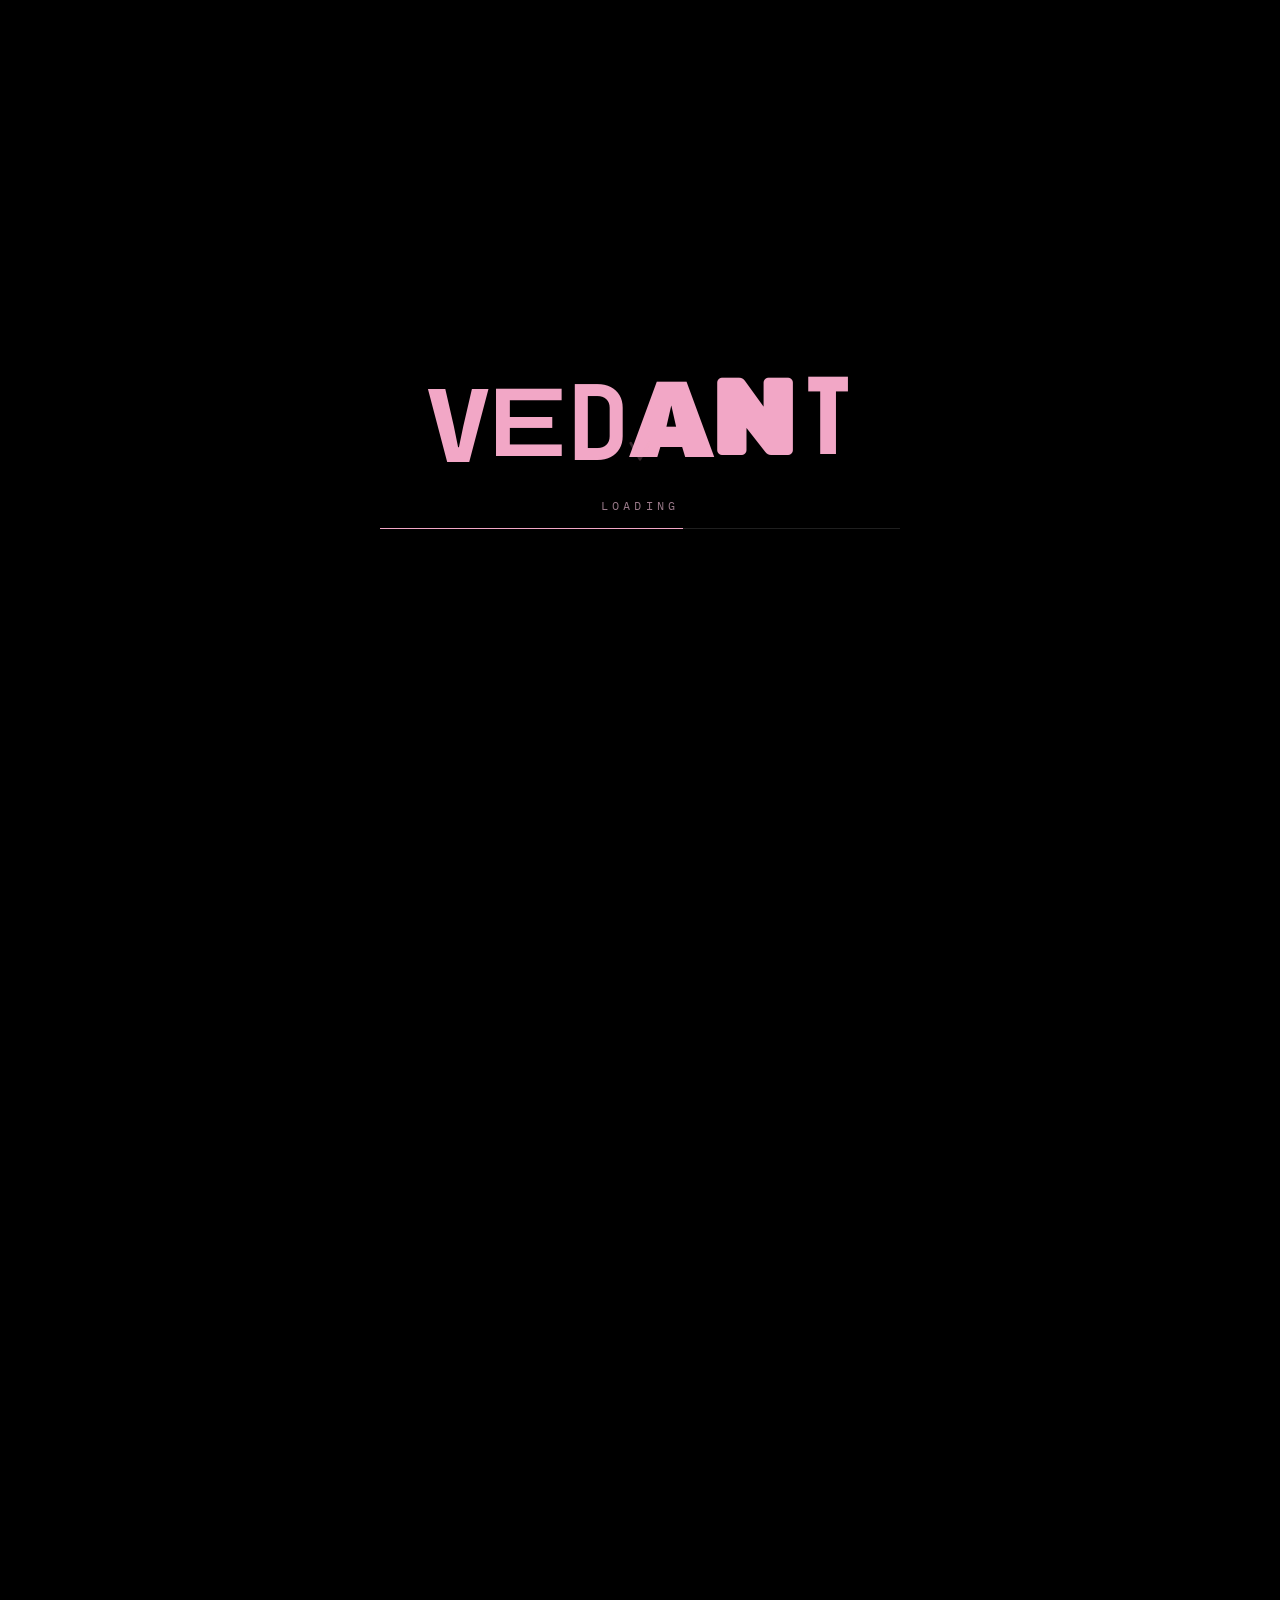
==== index.html @ e9544b2b "fix: hide horizontal scrollbar and VS Code logo" ====
<!DOCTYPE html>
<html lang="en">
  <head>
    <meta charset="UTF-8" />
    <meta name="viewport" content="width=device-width, initial-scale=1.0" />
    <title>Vedant Rajpurohit</title>
    <meta
      name="description"
      content="Robotics & AI engineer building retrieval systems, evaluation tooling, and embedded prototypes."
    />
    <link rel="preconnect" href="https://fonts.googleapis.com" />
    <link rel="preconnect" href="https://fonts.gstatic.com" crossorigin />
    <link
      href="https://fonts.googleapis.com/css2?family=Archivo+Black&family=Bebas+Neue&family=IBM+Plex+Mono:wght@400&family=Italiana&family=JetBrains+Mono:wght@700&family=Oswald:wght@700&family=Playfair+Display:wght@700&family=Rubik+Mono+One&family=Space+Grotesk:wght@400;600;700&family=Syne:wght@700&display=swap"
      rel="stylesheet"
    />
    <link rel="stylesheet" href="style.css?v=10" />
  </head>
  <body class="is-loading">
    <div id="loader" class="loader" aria-label="Loading">
      <div class="loader-inner">
        <div class="loader-word" aria-hidden="true">
          <span class="loader-letter">V</span>
          <span class="loader-letter">E</span>
          <span class="loader-letter">D</span>
          <span class="loader-letter">A</span>
          <span class="loader-letter">N</span>
          <span class="loader-letter">T</span>
        </div>
        <p class="loader-caption">loading</p>
        <div class="loader-bar"><div class="loader-bar-fill"></div></div>
      </div>
    </div>

    <div class="cursor-bow" aria-hidden="true">
      <svg viewBox="0 0 32 32" fill="none" xmlns="http://www.w3.org/2000/svg">
        <path d="M16 13C11 7 5 9 7 15C9 18 12 16 14 14.5" fill="#ff4da6" />
        <path d="M16 13C21 7 27 9 25 15C23 18 20 16 18 14.5" fill="#ff4da6" />
        <circle cx="16" cy="14" r="2.8" fill="#ff85c8" />
        <path d="M14.5 15.5L13 24L15.5 22L16 26L16.5 22L19 24L17.5 15.5Z" fill="#ff4da6" />
      </svg>
    </div>
    <div class="cursor-v" aria-hidden="true">
      <svg viewBox="0 0 24 24" fill="none" xmlns="http://www.w3.org/2000/svg">
        <path d="M4 6L12 20L20 6" stroke="currentColor" stroke-width="2.2" stroke-linecap="round" stroke-linejoin="round" />
      </svg>
    </div>

    <div class="site-content">
      <header class="nav-top">
        <div class="nav-inner">
          <a href="index.html">vedant</a>
          <nav>
            <a href="projects.html">projects</a>
          </nav>
        </div>
      </header>

      <main class="wrap">
        <section class="hero">
          <div class="hero-grid">
            <div>
              <p class="eyebrow">Robotics &amp; AI Engineer</p>
              <div class="hero-glow">
                <h1>Vedant Rajpurohit</h1>
              </div>
              <p class="lead">
                I build systems where retrieval, evaluation, and control have to
                work in the real world — not just in a notebook cell.
              </p>
              <p class="lead" style="margin-top: 0.8rem; font-size: 0.95rem;">
                Robotics &amp; AI @ KJ Somaiya · OpenCV · ROS2 · FastAPI
              </p>

              <div class="social-links">
                <a href="https://www.linkedin.com/in/vedant-rajpurohit-9264ab24b" target="_blank" rel="noopener">
                  <svg viewBox="0 0 24 24" fill="currentColor" aria-hidden="true">
                    <path
                      d="M19 0h-14c-2.761 0-5 2.239-5 5v14c0 2.761 2.239 5 5 5h14c2.762 0 5-2.239 5-5v-14c0-2.761-2.238-5-5-5zm-11 19h-3v-11h3v11zm-1.5-12.268c-.966 0-1.75-.79-1.75-1.764s.784-1.764 1.75-1.764 1.75.79 1.75 1.764-.783 1.764-1.75 1.764zm13.5 12.268h-3v-5.604c0-3.368-4-3.113-4 0v5.604h-3v-11h3v1.765c1.396-2.586 7-2.777 7 2.476v6.759z"
                    />
                  </svg>
                  LinkedIn
                </a>
                <a href="https://github.com/vedantrazjpurohit-create" target="_blank" rel="noopener">
                  <svg viewBox="0 0 24 24" fill="currentColor" aria-hidden="true">
                    <path
                      d="M12 0c-6.626 0-12 5.373-12 12 0 5.302 3.438 9.8 8.207 11.387.599.111.793-.261.793-.577v-2.234c-3.338.726-4.033-1.416-4.033-1.416-.546-1.387-1.333-1.756-1.333-1.756-1.089-.745.083-.729.083-.729 1.205.084 1.839 1.237 1.839 1.237 1.07 1.834 2.807 1.304 3.492.997.107-.775.418-1.305.762-1.604-2.665-.305-5.467-1.334-5.467-5.931 0-1.311.469-2.381 1.236-3.221-.124-.303-.535-1.524.117-3.176 0 0 1.008-.322 3.301 1.23.957-.266 1.983-.399 3.003-.404 1.02.005 2.047.138 3.006.404 2.291-1.552 3.297-1.23 3.297-1.23.653 1.653.242 2.874.118 3.176.77.84 1.235 1.911 1.235 3.221 0 4.609-2.807 5.624-5.479 5.921.43.372.823 1.102.823 2.222v3.293c0 .319.192.694.801.576 4.765-1.589 8.199-6.086 8.199-11.386 0-6.627-5.373-12-12-12z"
                    />
                  </svg>
                  GitHub
                </a>
                <a href="mailto:vedantrazjpurohit@gmail.com">
                  <svg viewBox="0 0 24 24" fill="currentColor" aria-hidden="true">
                    <path
                      d="M0 3v18h24v-18h-24zm21.518 2l-9.518 7.713-9.518-7.713h19.036zm-19.518 14v-11.817l10 8.104 10-8.104v11.817h-20z"
                    />
                  </svg>
                  Email
                </a>
              </div>
            </div>

            <div class="avatar" aria-label="Vedant Rajpurohit">VR</div>
          </div>
        </section>

        <div class="divider"></div>

        <section>
          <h2>Selected Work</h2>
          <div class="project-list">
            <a
              class="project-card"
              href="https://github.com/vedantrazjpurohit-create/aruco-localizer"
              target="_blank"
              rel="noopener"
            >
              <h3>aruco-localizer</h3>
              <p>ArUco marker detection and pose estimation for robot localization.</p>
              <div class="project-meta">OpenCV · Python · webcam / image pipeline</div>
            </a>
            <a
              class="project-card"
              href="https://github.com/vedantrazjpurohit-create/rag-eval-bench"
              target="_blank"
              rel="noopener"
            >
              <h3>rag-eval-bench</h3>
              <p>RAG evaluation harness — ingestion, retrieval, and scoring pipeline.</p>
              <div class="project-meta">Python · ChromaDB · sentence-transformers</div>
            </a>
            <a
              class="project-card"
              href="https://github.com/vedantrazjpurohit-create/rag-api"
              target="_blank"
              rel="noopener"
            >
              <h3>rag-api</h3>
              <p>FastAPI retrieval service with ingest/query endpoints and timing headers.</p>
              <div class="project-meta">FastAPI · embeddings · deployable API</div>
            </a>
          </div>
          <p class="footer"><a href="projects.html">View all projects →</a></p>
        </section>

        <div class="divider"></div>
      </main>

      <section class="toolkit">
        <div class="toolkit-head wrap">
          <h2>Toolkit</h2>
          <p class="toolkit-lead">stuff I actually touch — not a skills word cloud</p>
        </div>
        <div class="tech-marquee" aria-label="Technologies">
            <div class="tech-track">
              <div class="tech-logo"><img src="https://cdn.simpleicons.org/python/9a7a8a" alt="Python" width="36" height="36" /><span>Python</span></div>
              <div class="tech-logo"><img src="https://cdn.simpleicons.org/pytorch/9a7a8a" alt="PyTorch" width="36" height="36" /><span>PyTorch</span></div>
              <div class="tech-logo"><img src="https://cdn.simpleicons.org/opencv/9a7a8a" alt="OpenCV" width="36" height="36" /><span>OpenCV</span></div>
              <div class="tech-logo"><img src="https://cdn.simpleicons.org/fastapi/9a7a8a" alt="FastAPI" width="36" height="36" /><span>FastAPI</span></div>
              <div class="tech-logo"><img src="https://cdn.simpleicons.org/ros/9a7a8a" alt="ROS2" width="36" height="36" /><span>ROS2</span></div>
              <div class="tech-logo"><img src="https://cdn.simpleicons.org/numpy/9a7a8a" alt="NumPy" width="36" height="36" /><span>NumPy</span></div>
              <div class="tech-logo"><img src="https://cdn.simpleicons.org/git/9a7a8a" alt="Git" width="36" height="36" /><span>Git</span></div>
              <div class="tech-logo"><img src="https://cdn.simpleicons.org/linux/9a7a8a" alt="Linux" width="36" height="36" /><span>Linux</span></div>
              <!-- duplicate set for seamless loop -->
              <div class="tech-logo" aria-hidden="true"><img src="https://cdn.simpleicons.org/python/9a7a8a" alt="" width="36" height="36" /><span>Python</span></div>
              <div class="tech-logo" aria-hidden="true"><img src="https://cdn.simpleicons.org/pytorch/9a7a8a" alt="" width="36" height="36" /><span>PyTorch</span></div>
              <div class="tech-logo" aria-hidden="true"><img src="https://cdn.simpleicons.org/opencv/9a7a8a" alt="" width="36" height="36" /><span>OpenCV</span></div>
              <div class="tech-logo" aria-hidden="true"><img src="https://cdn.simpleicons.org/fastapi/9a7a8a" alt="" width="36" height="36" /><span>FastAPI</span></div>
              <div class="tech-logo" aria-hidden="true"><img src="https://cdn.simpleicons.org/ros/9a7a8a" alt="" width="36" height="36" /><span>ROS2</span></div>
              <div class="tech-logo" aria-hidden="true"><img src="https://cdn.simpleicons.org/numpy/9a7a8a" alt="" width="36" height="36" /><span>NumPy</span></div>
              <div class="tech-logo" aria-hidden="true"><img src="https://cdn.simpleicons.org/git/9a7a8a" alt="" width="36" height="36" /><span>Git</span></div>
              <div class="tech-logo" aria-hidden="true"><img src="https://cdn.simpleicons.org/linux/9a7a8a" alt="" width="36" height="36" /><span>Linux</span></div>
            </div>
          </div>
          <div class="tech-marquee tech-marquee--reverse" aria-label="Tools and infrastructure">
            <div class="tech-track tech-track--reverse">
              <div class="tech-logo"><img src="https://cdn.simpleicons.org/docker/9a7a8a" alt="Docker" width="36" height="36" /><span>Docker</span></div>
              <div class="tech-logo"><img src="https://cdn.simpleicons.org/cplusplus/9a7a8a" alt="C++" width="36" height="36" /><span>C++</span></div>
              <div class="tech-logo"><img src="https://cdn.simpleicons.org/c/9a7a8a" alt="C" width="36" height="36" /><span>C</span></div>
              <div class="tech-logo"><img src="https://cdn.simpleicons.org/huggingface/9a7a8a" alt="Hugging Face" width="36" height="36" /><span>HF</span></div>
              <div class="tech-logo"><img src="icons/vscode.svg" alt="VS Code" width="36" height="36" /><span>VS Code</span></div>
              <div class="tech-logo"><img src="https://cdn.simpleicons.org/postgresql/9a7a8a" alt="PostgreSQL" width="36" height="36" /><span>SQL</span></div>
              <div class="tech-logo"><img src="https://cdn.simpleicons.org/espressif/9a7a8a" alt="ESP32" width="36" height="36" /><span>ESP32</span></div>
              <div class="tech-logo"><img src="https://cdn.simpleicons.org/arduino/9a7a8a" alt="Arduino" width="36" height="36" /><span>Arduino</span></div>
              <div class="tech-logo"><img src="https://cdn.simpleicons.org/github/9a7a8a" alt="GitHub" width="36" height="36" /><span>GitHub</span></div>
              <div class="tech-logo"><img src="https://cdn.simpleicons.org/jupyter/9a7a8a" alt="Jupyter" width="36" height="36" /><span>Jupyter</span></div>
              <div class="tech-logo" aria-hidden="true"><img src="https://cdn.simpleicons.org/docker/9a7a8a" alt="" width="36" height="36" /><span>Docker</span></div>
              <div class="tech-logo" aria-hidden="true"><img src="https://cdn.simpleicons.org/cplusplus/9a7a8a" alt="" width="36" height="36" /><span>C++</span></div>
              <div class="tech-logo" aria-hidden="true"><img src="https://cdn.simpleicons.org/c/9a7a8a" alt="" width="36" height="36" /><span>C</span></div>
              <div class="tech-logo" aria-hidden="true"><img src="https://cdn.simpleicons.org/huggingface/9a7a8a" alt="" width="36" height="36" /><span>HF</span></div>
              <div class="tech-logo" aria-hidden="true"><img src="icons/vscode.svg" alt="" width="36" height="36" /><span>VS Code</span></div>
              <div class="tech-logo" aria-hidden="true"><img src="https://cdn.simpleicons.org/postgresql/9a7a8a" alt="" width="36" height="36" /><span>SQL</span></div>
              <div class="tech-logo" aria-hidden="true"><img src="https://cdn.simpleicons.org/espressif/9a7a8a" alt="" width="36" height="36" /><span>ESP32</span></div>
              <div class="tech-logo" aria-hidden="true"><img src="https://cdn.simpleicons.org/arduino/9a7a8a" alt="" width="36" height="36" /><span>Arduino</span></div>
              <div class="tech-logo" aria-hidden="true"><img src="https://cdn.simpleicons.org/github/9a7a8a" alt="" width="36" height="36" /><span>GitHub</span></div>
              <div class="tech-logo" aria-hidden="true"><img src="https://cdn.simpleicons.org/jupyter/9a7a8a" alt="" width="36" height="36" /><span>Jupyter</span></div>
            </div>
          </div>
      </section>

      <main class="wrap">
        <p class="footer">B.Tech Robotics &amp; AI · KJ Somaiya, Vidyavihar</p>
      </main>
    </div>

    <script src="loader.js?v=2"></script>
    <script src="cursor.js?v=3"></script>
  </body>
</html>
---- style.css ----
:root {
  --bg: #000000;
  --text: #f2a7c6;
  --body: #f5d4e4;
  --muted: #9a7a8a;
  --pink: #f2a7c6;
  --border: #2a2a2a;
}

* {
  box-sizing: border-box;
}

html {
  overflow-x: hidden;
}

body {
  margin: 0;
  min-height: 100vh;
  overflow-x: hidden;
  max-width: 100%;
  font-family: "Space Grotesk", "Helvetica Neue", Helvetica, Arial, sans-serif;
  color: var(--body);
  background: var(--bg);
  line-height: 1.6;
}

body.is-loading .site-content {
  opacity: 0;
  pointer-events: none;
}

.site-content {
  opacity: 1;
  transition: opacity 0.8s ease 0.15s;
  overflow-x: hidden;
  max-width: 100%;
}

body::after {
  content: "";
  pointer-events: none;
  position: fixed;
  inset: 0;
  opacity: 0.04;
  background-image: url("data:image/svg+xml,%3Csvg viewBox='0 0 256 256' xmlns='http://www.w3.org/2000/svg'%3E%3Cfilter id='n'%3E%3CfeTurbulence type='fractalNoise' baseFrequency='0.9' numOctaves='4' stitchTiles='stitch'/%3E%3C/filter%3E%3Crect width='100%25' height='100%25' filter='url(%23n)'/%3E%3C/svg%3E");
  z-index: 9998;
}

/* Noomo-style loader */
.loader {
  position: fixed;
  inset: 0;
  z-index: 10000;
  background: #000;
  display: grid;
  place-items: center;
  transition: opacity 0.85s ease, visibility 0.85s ease;
}

.loader--out {
  opacity: 0;
  visibility: hidden;
}

.loader-inner {
  text-align: center;
  width: min(90vw, 520px);
}

.loader-word {
  display: flex;
  justify-content: center;
  gap: 0.08em;
  line-height: 1;
}

.loader-letter {
  font-size: clamp(3.5rem, 14vw, 6.5rem);
  font-weight: 700;
  color: var(--pink);
  display: inline-block;
  min-width: 0.55em;
  transition: font-family 0.05s linear;
  letter-spacing: -0.02em;
}

.loader-caption {
  margin: 1.4rem 0 0.8rem;
  font-size: 0.72rem;
  letter-spacing: 0.35em;
  text-transform: uppercase;
  color: var(--muted);
  font-family: "IBM Plex Mono", monospace;
}

.loader-bar {
  height: 1px;
  background: #1f1f1f;
  overflow: hidden;
}

.loader-bar-fill {
  height: 100%;
  width: 0%;
  background: var(--pink);
  transition: width 0.1s linear;
}

a {
  color: inherit;
  text-decoration: none;
}

.wrap {
  width: min(920px, 92vw);
  margin: 0 auto;
}

.hero {
  min-height: 88vh;
  display: flex;
  align-items: center;
}

.hero-grid {
  display: grid;
  grid-template-columns: 1fr;
  gap: 2rem;
}

@media (min-width: 760px) {
  .hero-grid {
    grid-template-columns: 1.2fr 0.8fr;
    align-items: center;
  }
}

.eyebrow {
  color: var(--pink);
  font-size: 0.85rem;
  letter-spacing: 0.08em;
  text-transform: uppercase;
}

.hero-glow {
  position: relative;
  display: inline-block;
  isolation: isolate;
}

.hero-glow::before {
  content: "";
  position: absolute;
  left: -12%;
  right: -12%;
  top: -35%;
  bottom: -25%;
  background: radial-gradient(ellipse at 40% 50%, rgba(242, 167, 198, 0.55) 0%, transparent 70%);
  filter: blur(42px);
  z-index: -1;
  pointer-events: none;
  animation: glow-pulse 5s ease-in-out infinite;
}

@keyframes glow-pulse {
  0%,
  100% {
    opacity: 0.55;
    transform: scale(1);
  }
  50% {
    opacity: 0.9;
    transform: scale(1.06);
  }
}

h1 {
  margin: 0.4rem 0 0.8rem;
  font-size: clamp(2rem, 5vw, 3rem);
  line-height: 1.15;
  font-weight: 700;
  color: var(--pink);
  text-shadow: 0 0 40px rgba(242, 167, 198, 0.25);
}

.lead {
  color: var(--muted);
  font-size: 1.05rem;
  max-width: 52ch;
}

.social-links {
  display: flex;
  flex-wrap: wrap;
  gap: 0.8rem;
  margin-top: 1.6rem;
}

.social-links a {
  display: inline-flex;
  align-items: center;
  gap: 0.45rem;
  border: 1px solid var(--border);
  padding: 0.55rem 0.85rem;
  border-radius: 999px;
  font-size: 0.85rem;
  color: var(--pink);
  transition: border-color 0.2s ease, color 0.2s ease, transform 0.2s ease;
}

.social-links a:hover {
  border-color: var(--pink);
  color: var(--pink);
}

.social-links svg {
  width: 18px;
  height: 18px;
}

.avatar {
  width: min(240px, 70vw);
  aspect-ratio: 1;
  border-radius: 18px;
  border: 1px solid var(--border);
  background: var(--bg);
  display: grid;
  place-items: center;
  font-size: 3rem;
  font-weight: 700;
  color: var(--pink);
  margin-inline: auto;
}

.divider {
  height: 1px;
  background: var(--border);
  margin: 2.5rem 0;
}

section h2 {
  margin: 0 0 1rem;
  font-size: 1.1rem;
  color: var(--pink);
  letter-spacing: 0.06em;
  text-transform: uppercase;
}

.project-list {
  display: grid;
  gap: 0.9rem;
}

.project-card {
  border: 1px solid var(--border);
  border-radius: 12px;
  padding: 1rem 1.1rem;
  transition: border-color 0.2s ease;
}

.project-card:hover {
  border-color: var(--pink);
}

.project-card h3 {
  margin: 0 0 0.35rem;
  font-size: 1rem;
  color: var(--pink);
}

.project-card p {
  margin: 0;
  color: var(--muted);
  font-size: 0.88rem;
}

.project-meta {
  margin-top: 0.55rem;
  font-size: 0.78rem;
  color: var(--muted);
}

.toolkit {
  padding-bottom: 1rem;
  overflow: visible;
  width: 100%;
}

.toolkit-head {
  margin-bottom: 0.2rem;
}

.toolkit-lead {
  margin: -0.4rem 0 1.6rem;
  font-size: 0.82rem;
  color: var(--muted);
  font-family: "IBM Plex Mono", monospace;
}

.tech-marquee {
  overflow-x: clip;
  overflow-y: visible;
  width: 100%;
  max-width: 100%;
  margin: 0;
  padding: 2rem 0 0.8rem;
  mask-image: linear-gradient(90deg, transparent, #000 12%, #000 88%, transparent);
  -webkit-mask-image: linear-gradient(90deg, transparent, #000 12%, #000 88%, transparent);
}

.tech-track {
  display: flex;
  align-items: center;
  gap: 3.5rem;
  width: max-content;
  animation: tech-scroll 38s linear infinite;
}

.tech-marquee:hover .tech-track {
  animation-play-state: paused;
}

.tech-logo {
  display: flex;
  flex-direction: column;
  align-items: center;
  gap: 0.55rem;
  min-width: 4.5rem;
  padding: 0.75rem 0 0.25rem;
  transition: transform 0.35s cubic-bezier(0.22, 1, 0.36, 1);
}

.tech-logo img {
  width: 36px;
  height: 36px;
  opacity: 0.55;
  filter: grayscale(1) brightness(1.2);
  transition: opacity 0.3s ease, filter 0.3s ease, transform 0.35s ease;
}

.tech-logo span {
  font-size: 0.65rem;
  letter-spacing: 0.12em;
  text-transform: uppercase;
  color: var(--muted);
  font-family: "IBM Plex Mono", monospace;
  transition: color 0.3s ease;
}

.tech-logo:hover {
  transform: translateY(-6px) scale(1.08);
}

.tech-logo:hover img {
  opacity: 1;
  filter: drop-shadow(0 0 14px rgba(242, 167, 198, 0.65));
  transform: scale(1.05);
}

.tech-logo:hover span {
  color: var(--pink);
}

@keyframes tech-scroll {
  from {
    transform: translateX(0);
  }
  to {
    transform: translateX(-50%);
  }
}

.tech-marquee--reverse {
  padding-top: 2rem;
  opacity: 0.85;
}

.tech-track--reverse {
  animation: tech-scroll-reverse 44s linear infinite;
}

.tech-marquee--reverse:hover .tech-track--reverse {
  animation-play-state: paused;
}

.tech-marquee--reverse .tech-logo img {
  width: 36px;
  height: 36px;
}

@keyframes tech-scroll-reverse {
  from {
    transform: translateX(-50%);
  }
  to {
    transform: translateX(0);
  }
}

/* Custom cursor — pink bow + lagging V trail */
body.has-cursor,
body.has-cursor a,
body.has-cursor button {
  cursor: none;
}

.cursor-bow,
.cursor-v {
  position: fixed;
  top: 0;
  left: 0;
  pointer-events: none;
  z-index: 10001;
  transform: translate(-100px, -100px);
  opacity: 0;
  transition: opacity 0.25s ease;
  will-change: transform;
}

.cursor-bow {
  width: 22px;
  height: 22px;
  margin: -11px 0 0 -11px;
  filter: drop-shadow(0 0 8px rgba(255, 77, 166, 0.85)) drop-shadow(0 0 18px rgba(255, 77, 166, 0.35));
  transition: opacity 0.25s ease, filter 0.2s ease;
}

.cursor-bow svg {
  width: 100%;
  height: 100%;
  display: block;
}

.cursor-v {
  width: 28px;
  height: 28px;
  margin: -14px 0 0 -14px;
  color: rgba(242, 167, 198, 0.22);
  transition: color 0.2s ease, opacity 0.25s ease;
}

.cursor-v svg {
  width: 100%;
  height: 100%;
  display: block;
}

body.cursor-hover .cursor-bow {
  filter: drop-shadow(0 0 12px rgba(255, 77, 166, 1)) drop-shadow(0 0 28px rgba(255, 77, 166, 0.55));
}

body.cursor-hover .cursor-v {
  color: rgba(255, 77, 166, 0.55);
}

body.has-cursor .cursor-bow,
body.has-cursor .cursor-v {
  opacity: 1;
}

.footer {
  color: var(--muted);
  font-size: 0.8rem;
  padding: 2rem 0 3rem;
}

.footer a:hover {
  color: var(--pink);
}

.nav-top {
  position: sticky;
  top: 0;
  background: var(--bg);
  border-bottom: 1px solid var(--border);
  z-index: 10;
}

.nav-inner {
  width: min(920px, 92vw);
  margin: 0 auto;
  display: flex;
  justify-content: space-between;
  align-items: center;
  padding: 0.8rem 0;
  font-size: 0.82rem;
}

.nav-inner a {
  color: var(--muted);
}

.nav-inner a:hover {
  color: var(--pink);
}

.projects-page {
  padding: 3rem 0 4rem;
}

.projects-page h1 {
  font-size: 1.6rem;
  margin-bottom: 1.2rem;
  color: var(--pink);
}

.projects-page a.back {
  color: var(--muted);
  font-size: 0.85rem;
}

.projects-page a.back:hover {
  color: var(--pink);
}
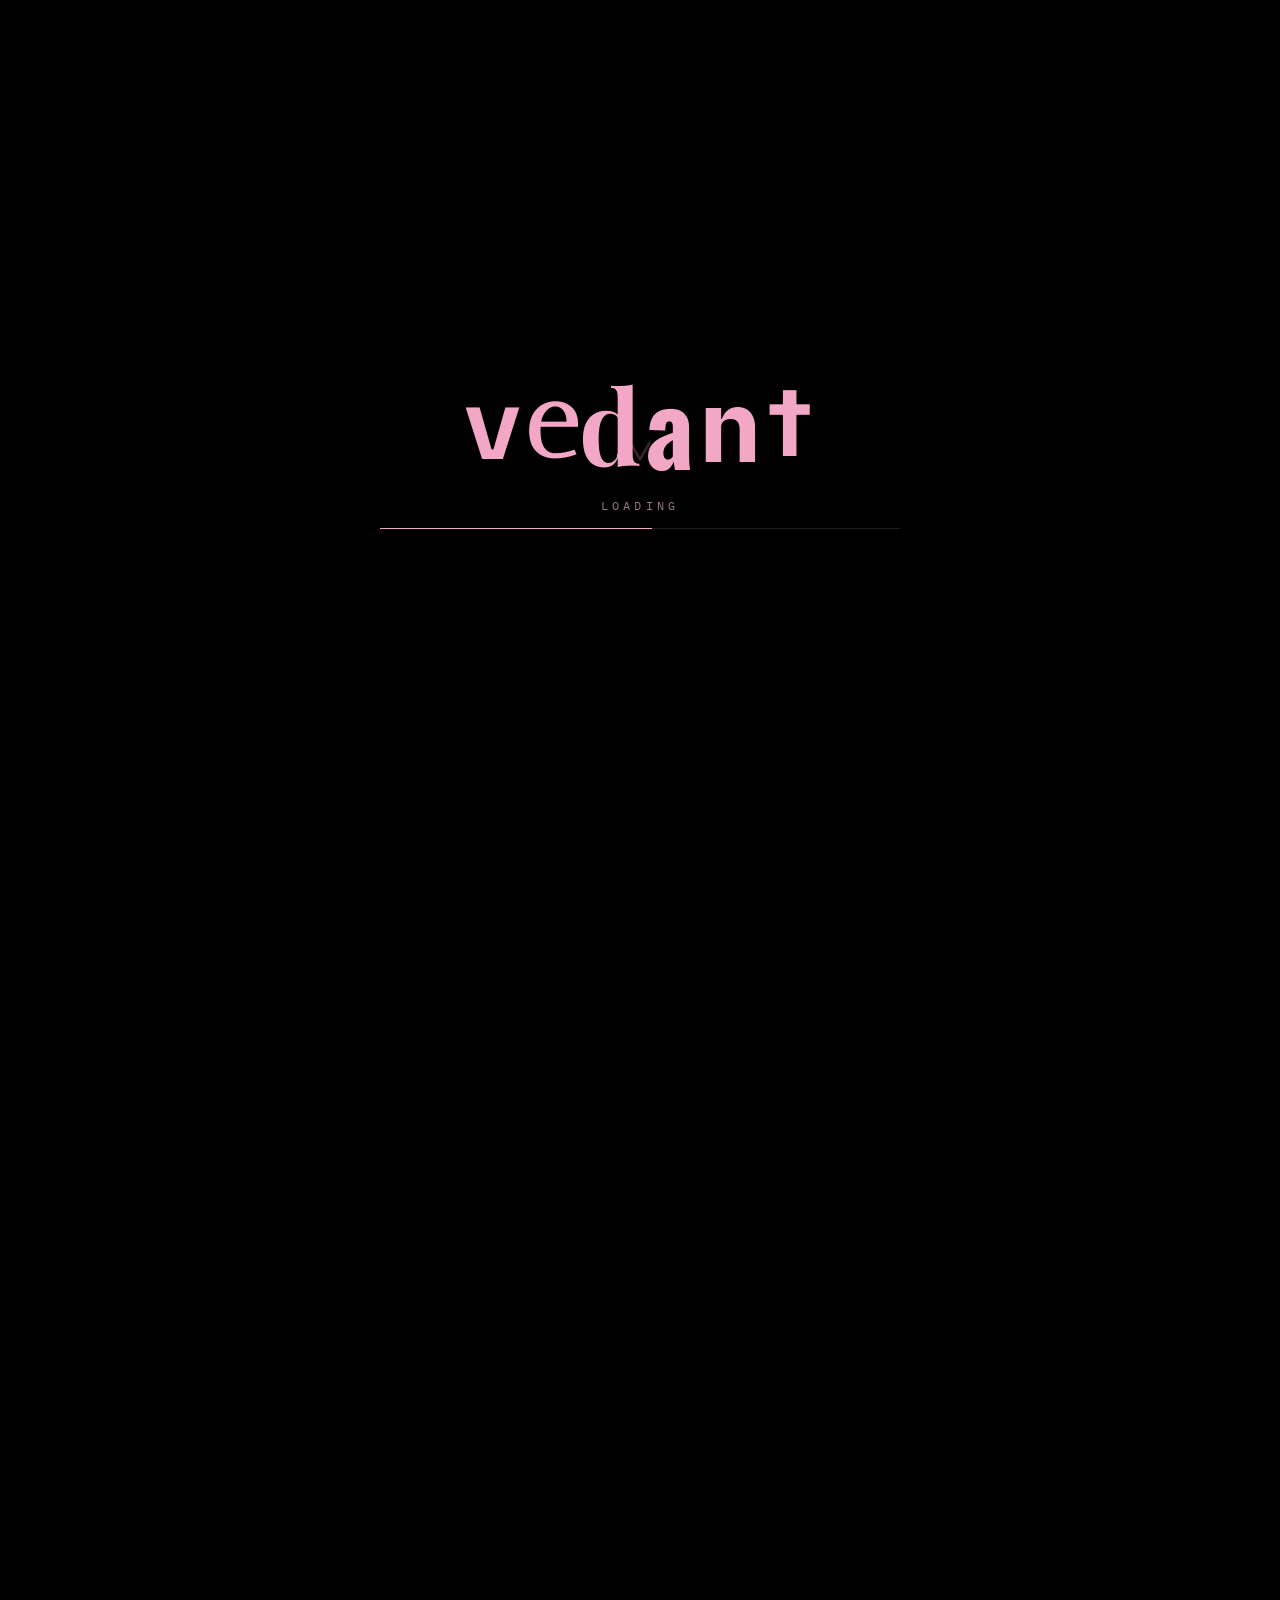
==== commit 100e73ed: "brand: site name to vedant only" ====
--- a/index.html
+++ b/index.html
@@ -3,7 +3,7 @@
   <head>
     <meta charset="UTF-8" />
     <meta name="viewport" content="width=device-width, initial-scale=1.0" />
-    <title>Vedant Rajpurohit</title>
+    <title>vedant</title>
     <meta
       name="description"
       content="Robotics & AI engineer building retrieval systems, evaluation tooling, and embedded prototypes."
@@ -20,12 +20,12 @@
     <div id="loader" class="loader" aria-label="Loading">
       <div class="loader-inner">
         <div class="loader-word" aria-hidden="true">
-          <span class="loader-letter">V</span>
-          <span class="loader-letter">E</span>
-          <span class="loader-letter">D</span>
-          <span class="loader-letter">A</span>
-          <span class="loader-letter">N</span>
-          <span class="loader-letter">T</span>
+          <span class="loader-letter">v</span>
+          <span class="loader-letter">e</span>
+          <span class="loader-letter">d</span>
+          <span class="loader-letter">a</span>
+          <span class="loader-letter">n</span>
+          <span class="loader-letter">t</span>
         </div>
         <p class="loader-caption">loading</p>
         <div class="loader-bar"><div class="loader-bar-fill"></div></div>
@@ -62,7 +62,7 @@
             <div>
               <p class="eyebrow">Robotics &amp; AI Engineer</p>
               <div class="hero-glow">
-                <h1>Vedant Rajpurohit</h1>
+                <h1>vedant</h1>
               </div>
               <p class="lead">
                 I build systems where retrieval, evaluation, and control have to
@@ -100,7 +100,7 @@
               </div>
             </div>
 
-            <div class="avatar" aria-label="Vedant Rajpurohit">VR</div>
+            <div class="avatar" aria-label="vedant">v</div>
           </div>
         </section>
 
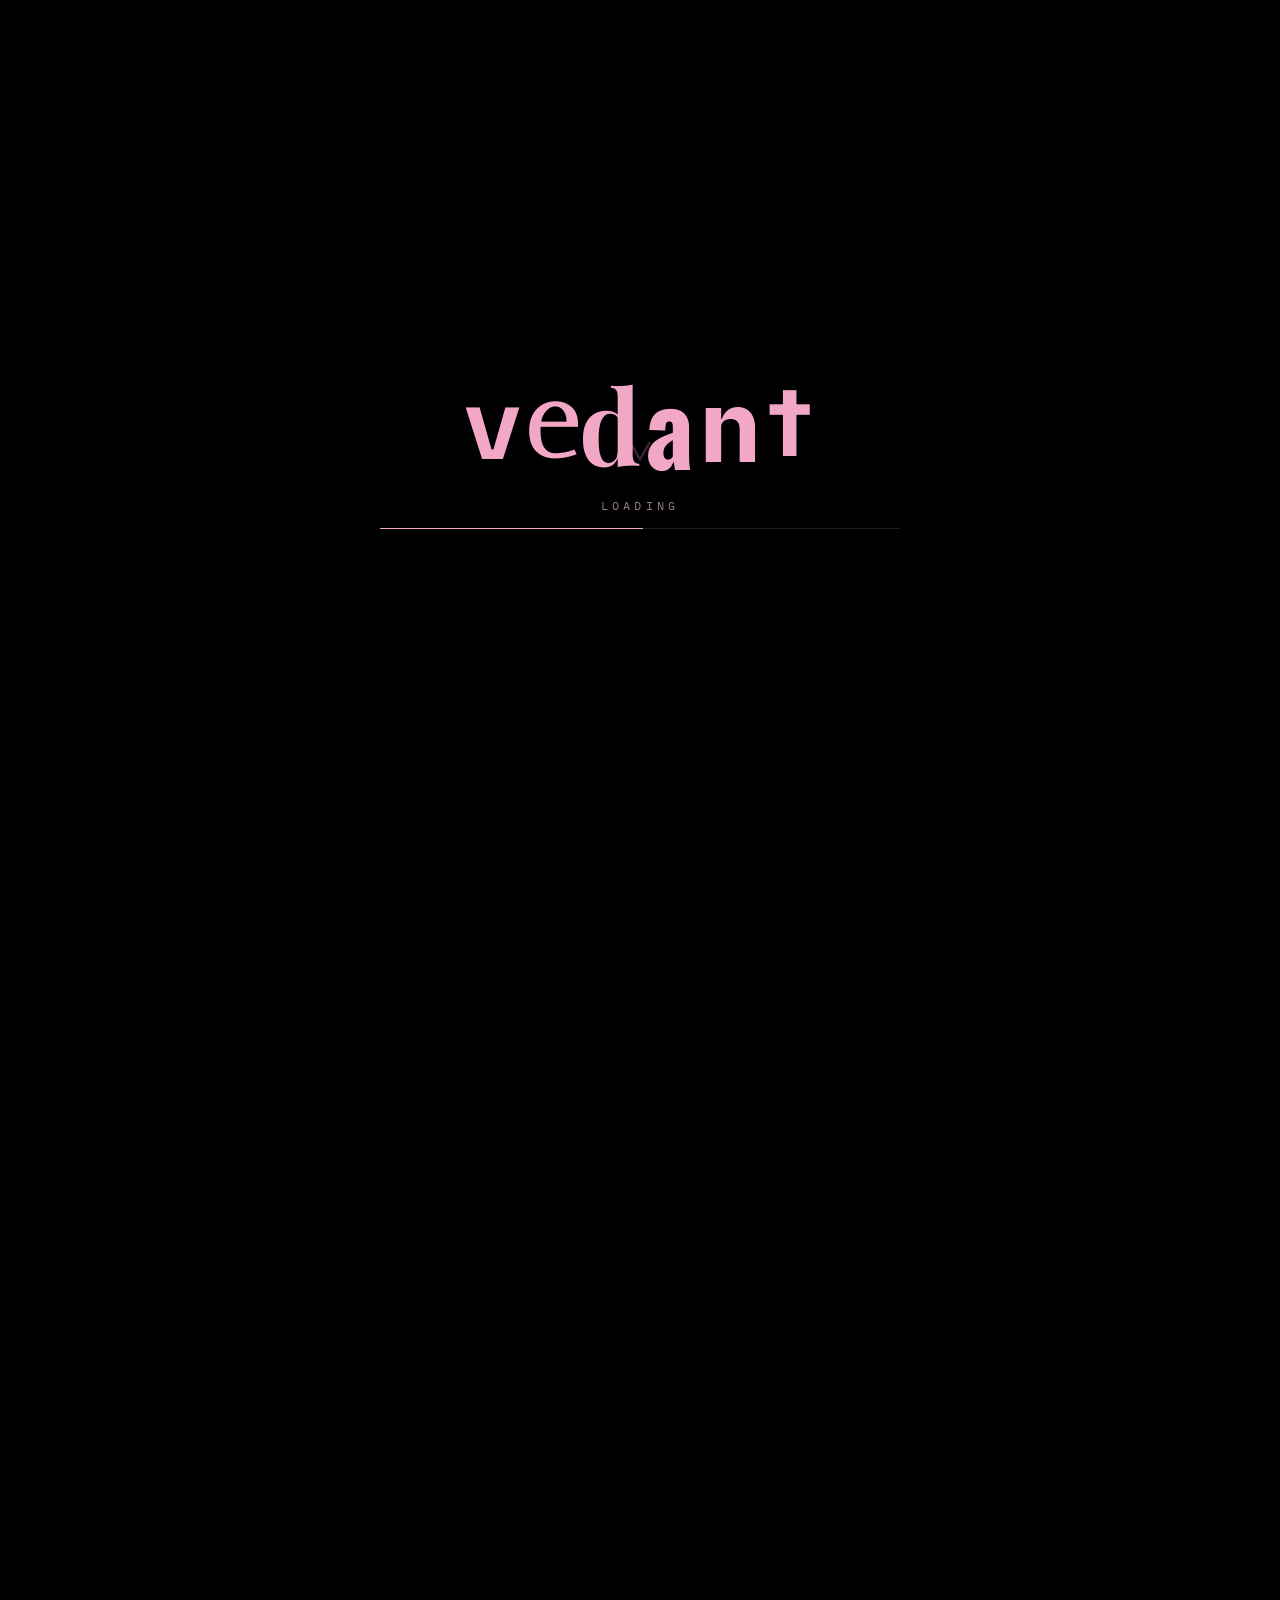
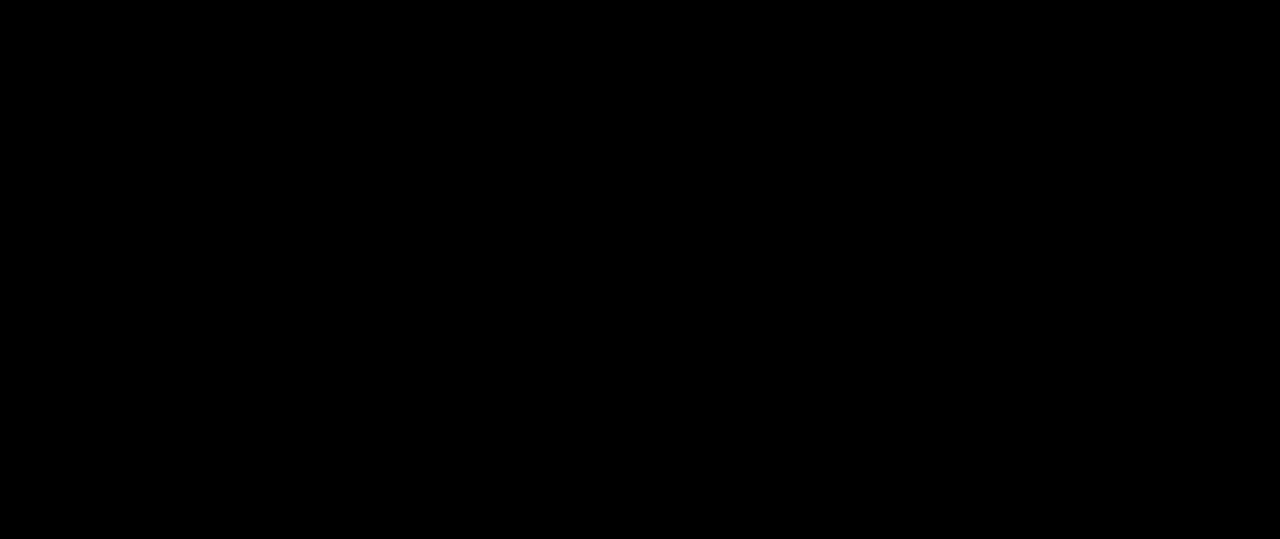
==== commit cb381425: "feat: list all four projects on site" ====
--- a/index.html
+++ b/index.html
@@ -14,7 +14,7 @@
       href="https://fonts.googleapis.com/css2?family=Archivo+Black&family=Bebas+Neue&family=IBM+Plex+Mono:wght@400&family=Italiana&family=JetBrains+Mono:wght@700&family=Oswald:wght@700&family=Playfair+Display:wght@700&family=Rubik+Mono+One&family=Space+Grotesk:wght@400;600;700&family=Syne:wght@700&display=swap"
       rel="stylesheet"
     />
-    <link rel="stylesheet" href="style.css?v=10" />
+    <link rel="stylesheet" href="style.css?v=11" />
   </head>
   <body class="is-loading">
     <div id="loader" class="loader" aria-label="Loading">
@@ -107,7 +107,7 @@
         <div class="divider"></div>
 
         <section>
-          <h2>Selected Work</h2>
+          <h2>Projects</h2>
           <div class="project-list">
             <a
               class="project-card"
@@ -139,8 +139,18 @@
               <p>FastAPI retrieval service with ingest/query endpoints and timing headers.</p>
               <div class="project-meta">FastAPI · embeddings · deployable API</div>
             </a>
-          </div>
-          <p class="footer"><a href="projects.html">View all projects →</a></p>
+            <a
+              class="project-card"
+              href="https://github.com/vedantrazjpurohit-create/student-crud-c"
+              target="_blank"
+              rel="noopener"
+            >
+              <h3>student-crud-c</h3>
+              <p>C fundamentals — CRUD, pointers, and clean stdin handling without crashes.</p>
+              <div class="project-meta">C · systems basics · -Wall clean</div>
+            </a>
+          </div>
+          <p class="footer"><a href="projects.html">More detail on each project →</a></p>
         </section>
 
         <div class="divider"></div>
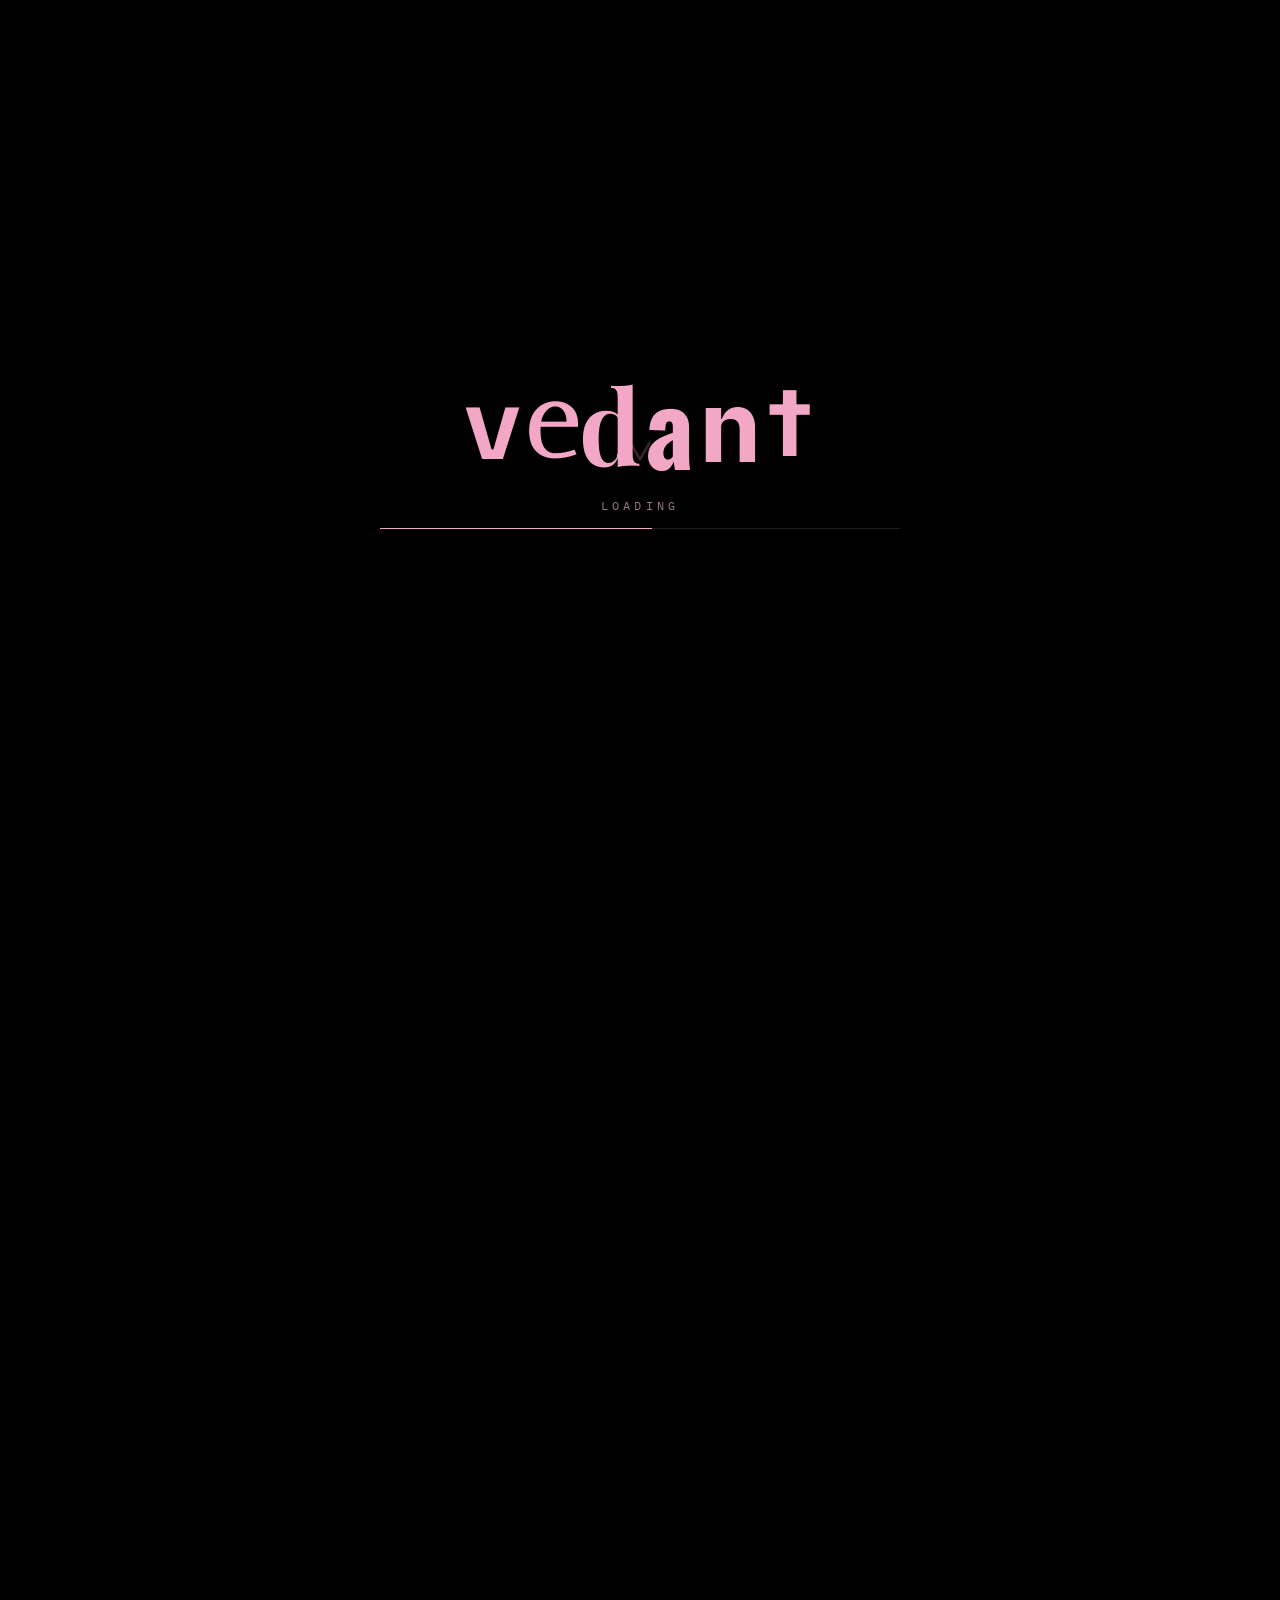
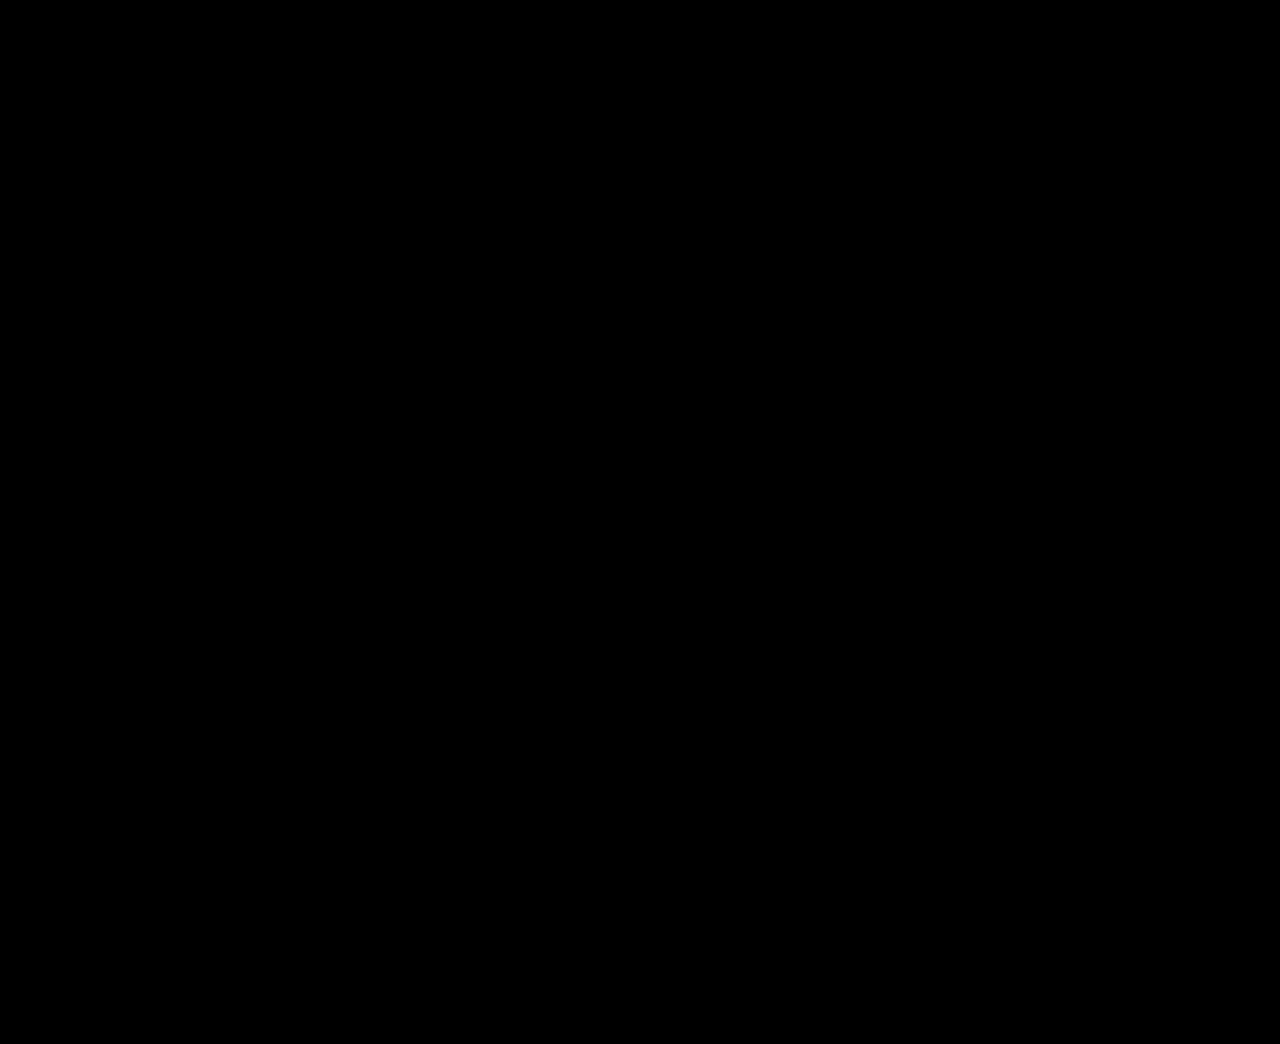
==== commit 6d9cc329: "feat: add build log timeline section to portfolio" ====
--- a/index.html
+++ b/index.html
@@ -14,7 +14,7 @@
       href="https://fonts.googleapis.com/css2?family=Archivo+Black&family=Bebas+Neue&family=IBM+Plex+Mono:wght@400&family=Italiana&family=JetBrains+Mono:wght@700&family=Oswald:wght@700&family=Playfair+Display:wght@700&family=Rubik+Mono+One&family=Space+Grotesk:wght@400;600;700&family=Syne:wght@700&display=swap"
       rel="stylesheet"
     />
-    <link rel="stylesheet" href="style.css?v=11" />
+    <link rel="stylesheet" href="style.css?v=12" />
   </head>
   <body class="is-loading">
     <div id="loader" class="loader" aria-label="Loading">
@@ -106,6 +106,50 @@
 
         <div class="divider"></div>
 
+        <section class="build-log">
+          <h2>Build log</h2>
+          <p class="build-log-lead">When I started each project — since 6 Jul 2025</p>
+          <ol class="timeline">
+            <li class="timeline-item">
+              <time datetime="2025-07-06">6 Jul 2025</time>
+              <div class="timeline-body">
+                <h3><a href="https://github.com/vedantrazjpurohit-create/student-crud-c" target="_blank" rel="noopener">student-crud-c</a></h3>
+                <p>First repo after DS lab — clean C CRUD without scanf edge-case crashes.</p>
+              </div>
+            </li>
+            <li class="timeline-item">
+              <time datetime="2025-08-14">14 Aug 2025</time>
+              <div class="timeline-body">
+                <h3><a href="https://github.com/vedantrazjpurohit-create/aruco-localizer" target="_blank" rel="noopener">aruco-localizer</a></h3>
+                <p>Robotics elective — fiducial markers into pose JSON for localization.</p>
+              </div>
+            </li>
+            <li class="timeline-item">
+              <time datetime="2025-10-09">9 Oct 2025</time>
+              <div class="timeline-body">
+                <h3><a href="https://github.com/vedantrazjpurohit-create/rag-eval-bench" target="_blank" rel="noopener">rag-eval-bench</a></h3>
+                <p>RAG demos needed real metrics — recall, faithfulness, latency on PDFs.</p>
+              </div>
+            </li>
+            <li class="timeline-item">
+              <time datetime="2025-11-21">21 Nov 2025</time>
+              <div class="timeline-body">
+                <h3><a href="https://github.com/vedantrazjpurohit-create/rag-api" target="_blank" rel="noopener">rag-api</a></h3>
+                <p>Same retrieval stack as a deployable FastAPI ingest/query service.</p>
+              </div>
+            </li>
+            <li class="timeline-item">
+              <time datetime="2026-02-05">5 Feb 2026</time>
+              <div class="timeline-body">
+                <h3><a href="https://vedantrazjpurohit-create.github.io/" target="_blank" rel="noopener">portfolio</a></h3>
+                <p>GitHub Pages site to tie robotics + RAG work together for internships.</p>
+              </div>
+            </li>
+          </ol>
+        </section>
+
+        <div class="divider"></div>
+
         <section>
           <h2>Projects</h2>
           <div class="project-list">
--- a/style.css
+++ b/style.css
@@ -282,6 +282,82 @@
   color: var(--muted);
 }
 
+.build-log-lead {
+  margin: -0.35rem 0 1.4rem;
+  font-size: 0.82rem;
+  color: var(--muted);
+  font-family: "IBM Plex Mono", monospace;
+}
+
+.timeline {
+  list-style: none;
+  margin: 0;
+  padding: 0;
+  display: grid;
+  gap: 0;
+}
+
+.timeline-item {
+  display: grid;
+  grid-template-columns: 7.5rem 1fr;
+  gap: 1rem;
+  padding: 0 0 1.35rem 1.4rem;
+  border-left: 1px solid var(--border);
+  position: relative;
+}
+
+.timeline-item::before {
+  content: "";
+  position: absolute;
+  left: -4px;
+  top: 0.35rem;
+  width: 7px;
+  height: 7px;
+  border-radius: 50%;
+  background: var(--pink);
+  box-shadow: 0 0 10px rgba(242, 167, 198, 0.45);
+}
+
+.timeline-item:last-child {
+  padding-bottom: 0;
+}
+
+.timeline-item time {
+  font-family: "IBM Plex Mono", monospace;
+  font-size: 0.72rem;
+  color: var(--muted);
+  line-height: 1.5;
+  white-space: nowrap;
+}
+
+.timeline-body h3 {
+  margin: 0 0 0.3rem;
+  font-size: 0.95rem;
+}
+
+.timeline-body h3 a {
+  color: var(--pink);
+  text-decoration: none;
+}
+
+.timeline-body h3 a:hover {
+  text-decoration: underline;
+}
+
+.timeline-body p {
+  margin: 0;
+  font-size: 0.86rem;
+  color: var(--muted);
+}
+
+@media (max-width: 560px) {
+  .timeline-item {
+    grid-template-columns: 1fr;
+    gap: 0.25rem;
+    padding-left: 1.1rem;
+  }
+}
+
 .toolkit {
   padding-bottom: 1rem;
   overflow: visible;
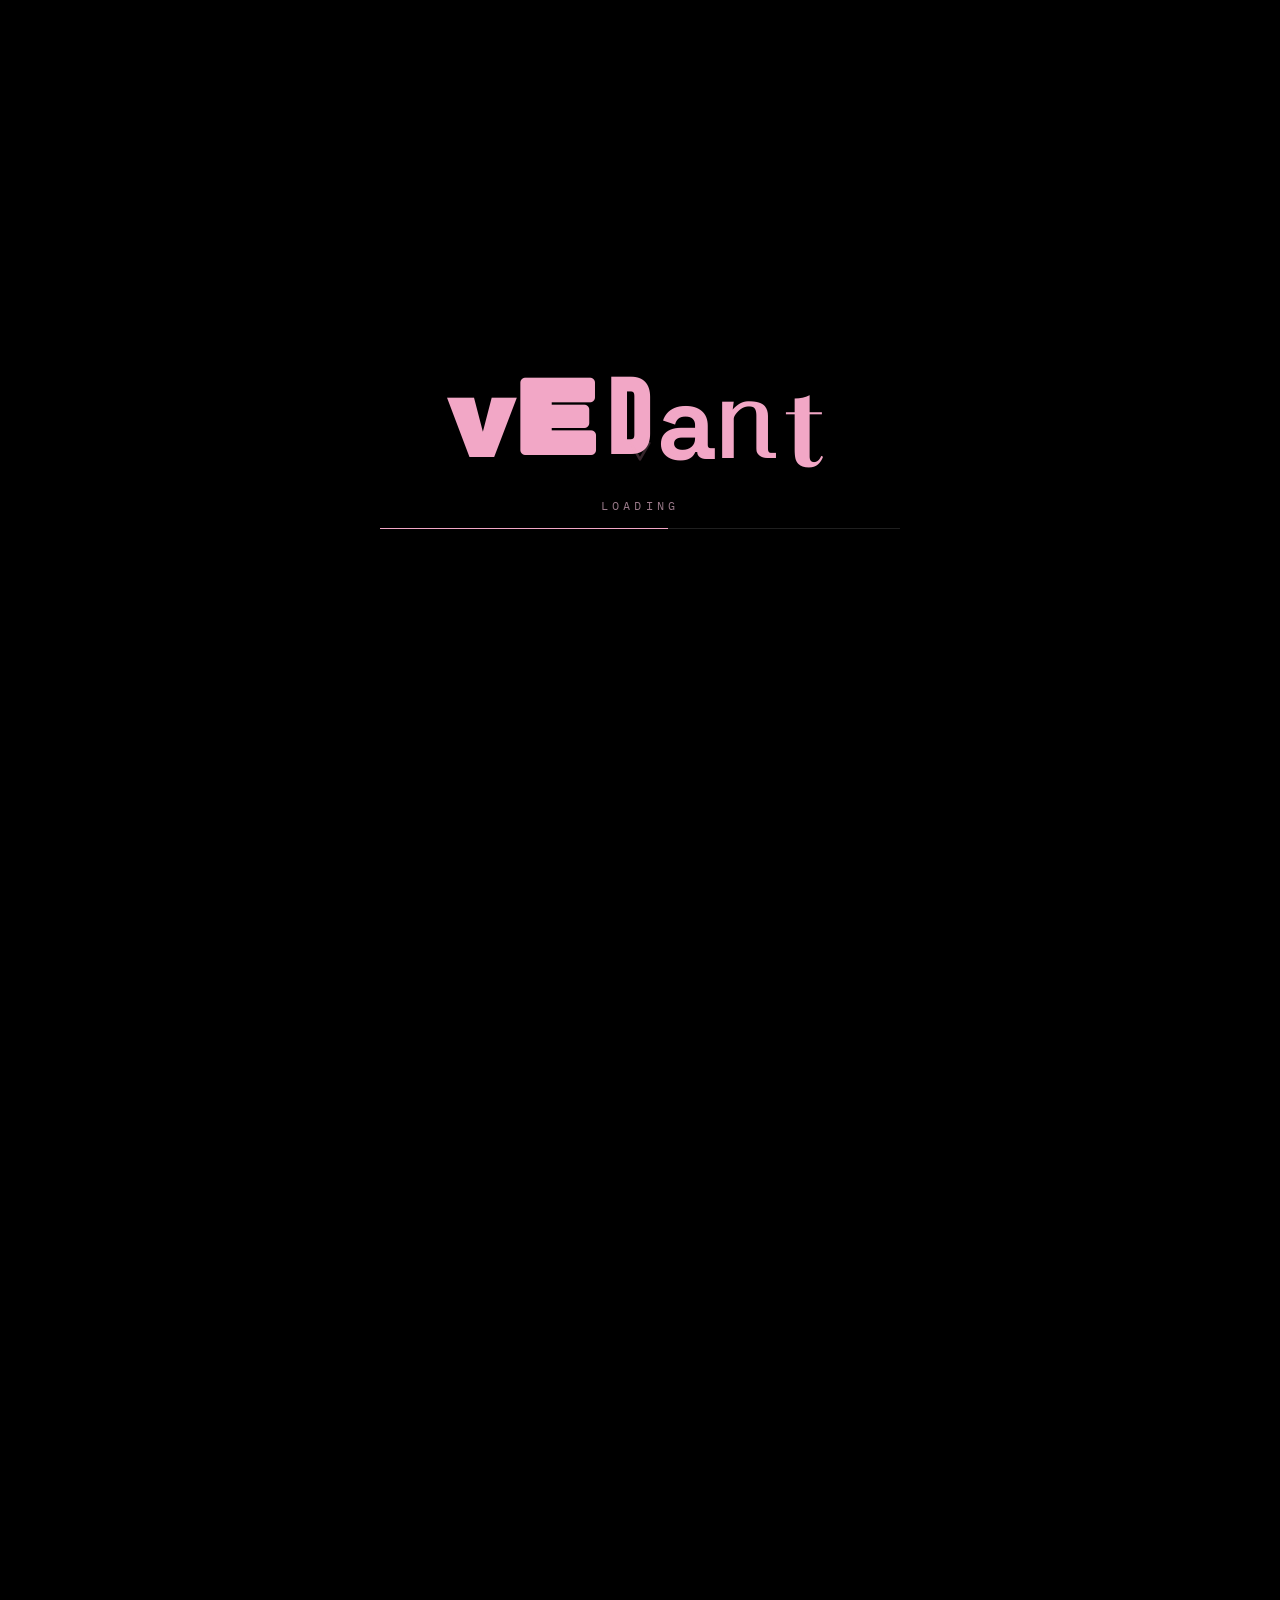
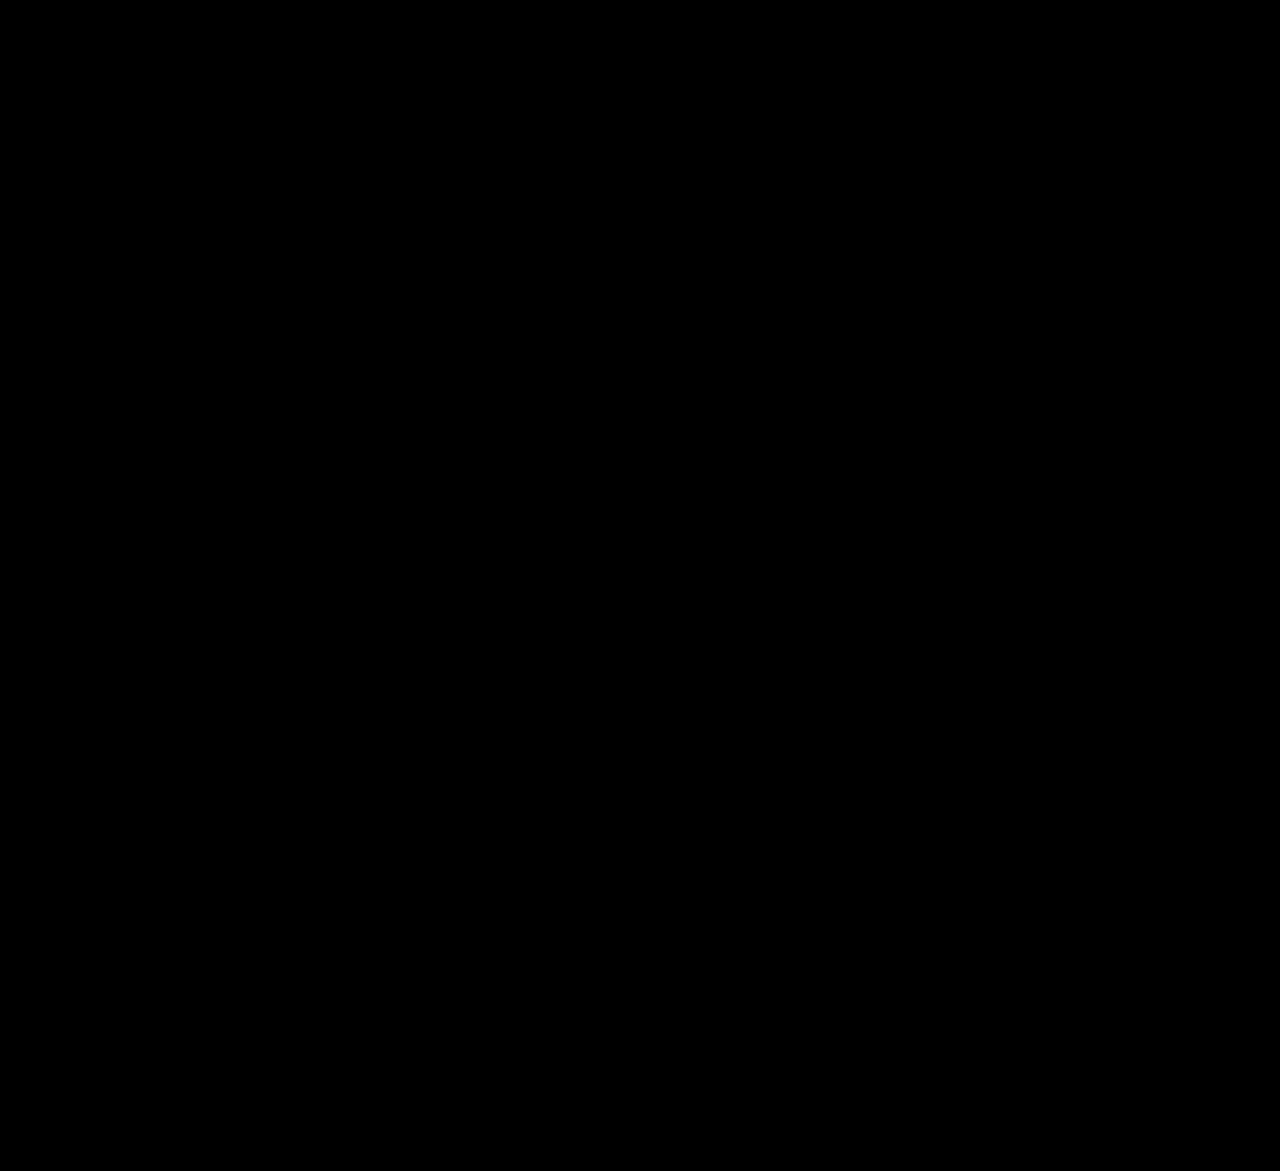
==== commit 6648aaf8: "ui: show full name above degree and language tags on projects" ====
--- a/index.html
+++ b/index.html
@@ -14,7 +14,7 @@
       href="https://fonts.googleapis.com/css2?family=Archivo+Black&family=Bebas+Neue&family=IBM+Plex+Mono:wght@400&family=Italiana&family=JetBrains+Mono:wght@700&family=Oswald:wght@700&family=Playfair+Display:wght@700&family=Rubik+Mono+One&family=Space+Grotesk:wght@400;600;700&family=Syne:wght@700&display=swap"
       rel="stylesheet"
     />
-    <link rel="stylesheet" href="style.css?v=12" />
+    <link rel="stylesheet" href="style.css?v=13" />
   </head>
   <body class="is-loading">
     <div id="loader" class="loader" aria-label="Loading">
@@ -64,12 +64,14 @@
               <div class="hero-glow">
                 <h1>vedant</h1>
               </div>
+              <p class="hero-name">Vedant Rajpurohit</p>
+              <p class="hero-degree">B.Tech Robotics &amp; AI @ KJ Somaiya, Vidyavihar</p>
               <p class="lead">
                 I build systems where retrieval, evaluation, and control have to
                 work in the real world — not just in a notebook cell.
               </p>
-              <p class="lead" style="margin-top: 0.8rem; font-size: 0.95rem;">
-                Robotics &amp; AI @ KJ Somaiya · OpenCV · ROS2 · FastAPI
+              <p class="lead lead--stack">
+                OpenCV · ROS2 · FastAPI · Python · C
               </p>
 
               <div class="social-links">
@@ -114,35 +116,35 @@
               <time datetime="2025-07-06">6 Jul 2025</time>
               <div class="timeline-body">
                 <h3><a href="https://github.com/vedantrazjpurohit-create/student-crud-c" target="_blank" rel="noopener">student-crud-c</a></h3>
-                <p>First repo after DS lab — clean C CRUD without scanf edge-case crashes.</p>
+                <p><span class="project-lang">C</span> First repo after DS lab — clean CRUD without scanf edge-case crashes.</p>
               </div>
             </li>
             <li class="timeline-item">
               <time datetime="2025-08-14">14 Aug 2025</time>
               <div class="timeline-body">
                 <h3><a href="https://github.com/vedantrazjpurohit-create/aruco-localizer" target="_blank" rel="noopener">aruco-localizer</a></h3>
-                <p>Robotics elective — fiducial markers into pose JSON for localization.</p>
+                <p><span class="project-lang">Python</span> Robotics elective — fiducial markers into pose JSON for localization.</p>
               </div>
             </li>
             <li class="timeline-item">
               <time datetime="2025-10-09">9 Oct 2025</time>
               <div class="timeline-body">
                 <h3><a href="https://github.com/vedantrazjpurohit-create/rag-eval-bench" target="_blank" rel="noopener">rag-eval-bench</a></h3>
-                <p>RAG demos needed real metrics — recall, faithfulness, latency on PDFs.</p>
+                <p><span class="project-lang">Python</span> RAG demos needed real metrics — recall, faithfulness, latency on PDFs.</p>
               </div>
             </li>
             <li class="timeline-item">
               <time datetime="2025-11-21">21 Nov 2025</time>
               <div class="timeline-body">
                 <h3><a href="https://github.com/vedantrazjpurohit-create/rag-api" target="_blank" rel="noopener">rag-api</a></h3>
-                <p>Same retrieval stack as a deployable FastAPI ingest/query service.</p>
+                <p><span class="project-lang">Python</span> Same retrieval stack as a deployable FastAPI ingest/query service.</p>
               </div>
             </li>
             <li class="timeline-item">
               <time datetime="2026-02-05">5 Feb 2026</time>
               <div class="timeline-body">
                 <h3><a href="https://vedantrazjpurohit-create.github.io/" target="_blank" rel="noopener">portfolio</a></h3>
-                <p>GitHub Pages site to tie robotics + RAG work together for internships.</p>
+                <p><span class="project-lang">HTML/CSS</span> GitHub Pages site to tie robotics + RAG work together for internships.</p>
               </div>
             </li>
           </ol>
@@ -159,9 +161,9 @@
               target="_blank"
               rel="noopener"
             >
-              <h3>aruco-localizer</h3>
-              <p>ArUco marker detection and pose estimation for robot localization.</p>
-              <div class="project-meta">OpenCV · Python · webcam / image pipeline</div>
+              <h3>aruco-localizer <span class="project-lang">Python</span></h3>
+              <p>Python — ArUco marker detection and pose estimation for robot localization.</p>
+              <div class="project-meta">OpenCV · webcam / image pipeline · pytest</div>
             </a>
             <a
               class="project-card"
@@ -169,9 +171,9 @@
               target="_blank"
               rel="noopener"
             >
-              <h3>rag-eval-bench</h3>
-              <p>RAG evaluation harness — ingestion, retrieval, and scoring pipeline.</p>
-              <div class="project-meta">Python · ChromaDB · sentence-transformers</div>
+              <h3>rag-eval-bench <span class="project-lang">Python</span></h3>
+              <p>Python — RAG evaluation harness with ingestion, retrieval, and scoring pipeline.</p>
+              <div class="project-meta">ChromaDB · sentence-transformers · nDCG</div>
             </a>
             <a
               class="project-card"
@@ -179,9 +181,9 @@
               target="_blank"
               rel="noopener"
             >
-              <h3>rag-api</h3>
-              <p>FastAPI retrieval service with ingest/query endpoints and timing headers.</p>
-              <div class="project-meta">FastAPI · embeddings · deployable API</div>
+              <h3>rag-api <span class="project-lang">Python</span></h3>
+              <p>Python — FastAPI retrieval service with ingest/query endpoints and timing headers.</p>
+              <div class="project-meta">FastAPI · ChromaDB · /stats · upsert ingest</div>
             </a>
             <a
               class="project-card"
@@ -189,9 +191,9 @@
               target="_blank"
               rel="noopener"
             >
-              <h3>student-crud-c</h3>
-              <p>C fundamentals — CRUD, pointers, and clean stdin handling without crashes.</p>
-              <div class="project-meta">C · systems basics · -Wall clean</div>
+              <h3>student-crud-c <span class="project-lang">C</span></h3>
+              <p>C — CRUD, pointers, and clean stdin handling without crashes.</p>
+              <div class="project-meta">structs · roll lookup · gcc -Wall clean</div>
             </a>
           </div>
           <p class="footer"><a href="projects.html">More detail on each project →</a></p>
@@ -253,6 +255,7 @@
       </section>
 
       <main class="wrap">
+        <p class="footer footer-name">Vedant Rajpurohit</p>
         <p class="footer">B.Tech Robotics &amp; AI · KJ Somaiya, Vidyavihar</p>
       </main>
     </div>
--- a/style.css
+++ b/style.css
@@ -185,10 +185,30 @@
   text-shadow: 0 0 40px rgba(242, 167, 198, 0.25);
 }
 
+.hero-name {
+  margin: 0 0 0.25rem;
+  font-size: 1.15rem;
+  font-weight: 600;
+  color: var(--body);
+  letter-spacing: 0.02em;
+}
+
+.hero-degree {
+  margin: 0 0 1rem;
+  font-size: 0.92rem;
+  color: var(--muted);
+  font-family: "IBM Plex Mono", monospace;
+}
+
 .lead {
   color: var(--muted);
   font-size: 1.05rem;
   max-width: 52ch;
+}
+
+.lead--stack {
+  margin-top: 0.8rem;
+  font-size: 0.95rem;
 }
 
 .social-links {
@@ -268,6 +288,29 @@
   margin: 0 0 0.35rem;
   font-size: 1rem;
   color: var(--pink);
+  display: flex;
+  align-items: center;
+  gap: 0.5rem;
+  flex-wrap: wrap;
+}
+
+.project-lang {
+  display: inline-block;
+  font-family: "IBM Plex Mono", monospace;
+  font-size: 0.68rem;
+  font-weight: 400;
+  letter-spacing: 0.04em;
+  text-transform: uppercase;
+  color: var(--body);
+  background: rgba(242, 167, 198, 0.12);
+  border: 1px solid rgba(242, 167, 198, 0.35);
+  padding: 0.15rem 0.45rem;
+  border-radius: 4px;
+  vertical-align: middle;
+}
+
+.timeline-body .project-lang {
+  margin-right: 0.35rem;
 }
 
 .project-card p {
@@ -536,6 +579,12 @@
   opacity: 1;
 }
 
+.footer-name {
+  margin-bottom: 0.2rem;
+  color: var(--body);
+  font-weight: 600;
+}
+
 .footer {
   color: var(--muted);
   font-size: 0.8rem;
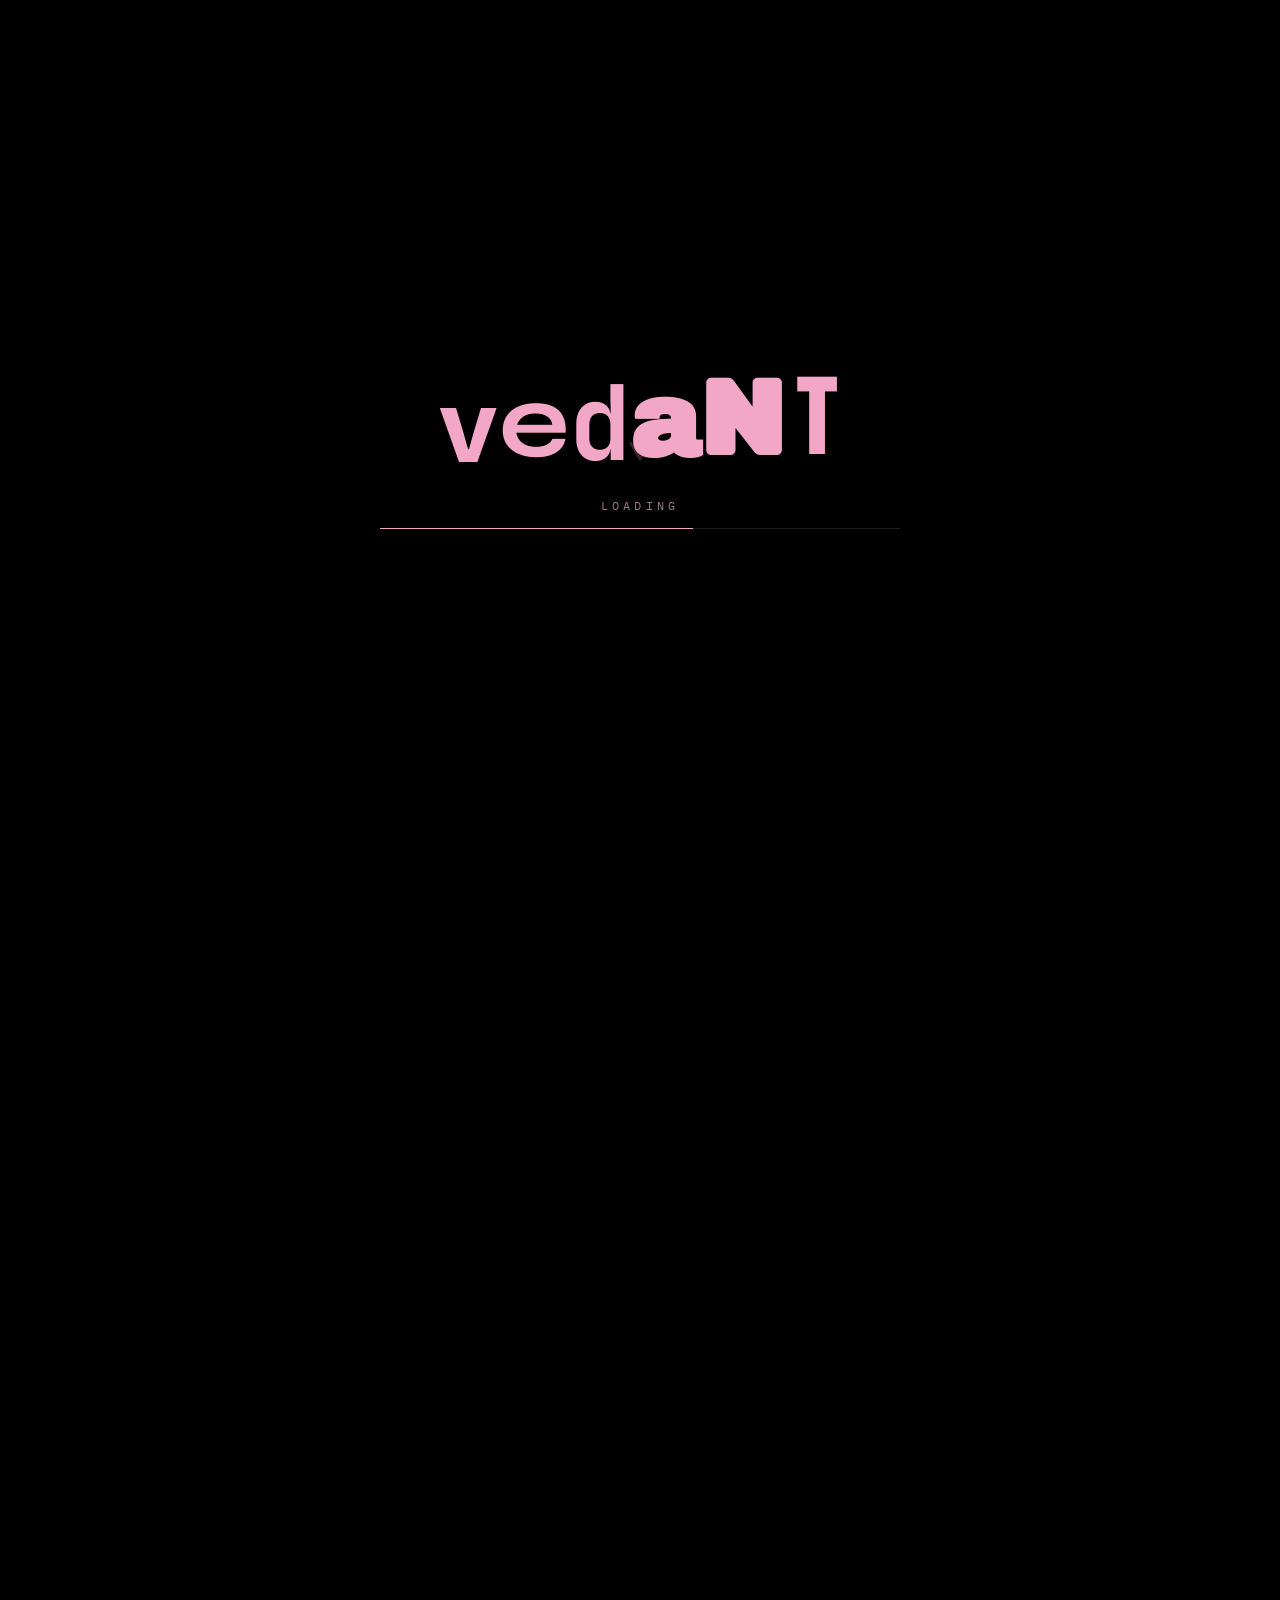
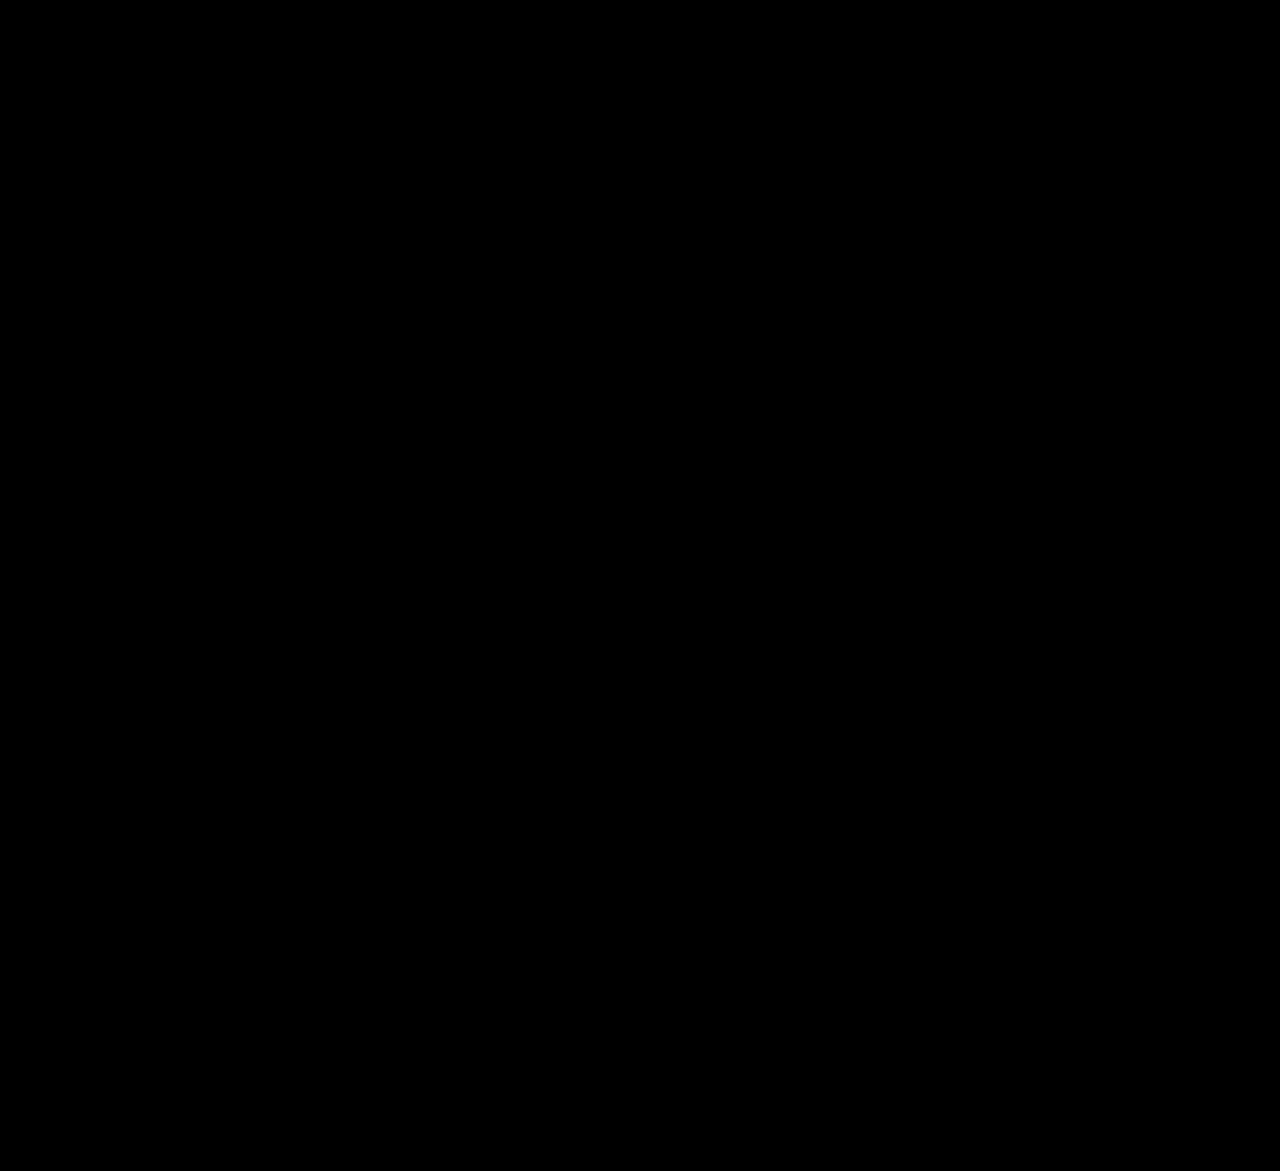
==== commit bb9c036d: "ui: hero shows Vedant Rajpurohit as main heading with role below" ====
--- a/index.html
+++ b/index.html
@@ -14,7 +14,7 @@
       href="https://fonts.googleapis.com/css2?family=Archivo+Black&family=Bebas+Neue&family=IBM+Plex+Mono:wght@400&family=Italiana&family=JetBrains+Mono:wght@700&family=Oswald:wght@700&family=Playfair+Display:wght@700&family=Rubik+Mono+One&family=Space+Grotesk:wght@400;600;700&family=Syne:wght@700&display=swap"
       rel="stylesheet"
     />
-    <link rel="stylesheet" href="style.css?v=13" />
+    <link rel="stylesheet" href="style.css?v=14" />
   </head>
   <body class="is-loading">
     <div id="loader" class="loader" aria-label="Loading">
@@ -60,11 +60,10 @@
         <section class="hero">
           <div class="hero-grid">
             <div>
-              <p class="eyebrow">Robotics &amp; AI Engineer</p>
               <div class="hero-glow">
-                <h1>vedant</h1>
-              </div>
-              <p class="hero-name">Vedant Rajpurohit</p>
+                <h1>Vedant Rajpurohit</h1>
+              </div>
+              <p class="hero-role">Robotics &amp; AI Engineer</p>
               <p class="hero-degree">B.Tech Robotics &amp; AI @ KJ Somaiya, Vidyavihar</p>
               <p class="lead">
                 I build systems where retrieval, evaluation, and control have to
--- a/style.css
+++ b/style.css
@@ -177,7 +177,7 @@
 }
 
 h1 {
-  margin: 0.4rem 0 0.8rem;
+  margin: 0 0 0.5rem;
   font-size: clamp(2rem, 5vw, 3rem);
   line-height: 1.15;
   font-weight: 700;
@@ -185,12 +185,12 @@
   text-shadow: 0 0 40px rgba(242, 167, 198, 0.25);
 }
 
-.hero-name {
-  margin: 0 0 0.25rem;
-  font-size: 1.15rem;
+.hero-role {
+  margin: 0 0 0.35rem;
+  font-size: 1rem;
   font-weight: 600;
   color: var(--body);
-  letter-spacing: 0.02em;
+  letter-spacing: 0.04em;
 }
 
 .hero-degree {
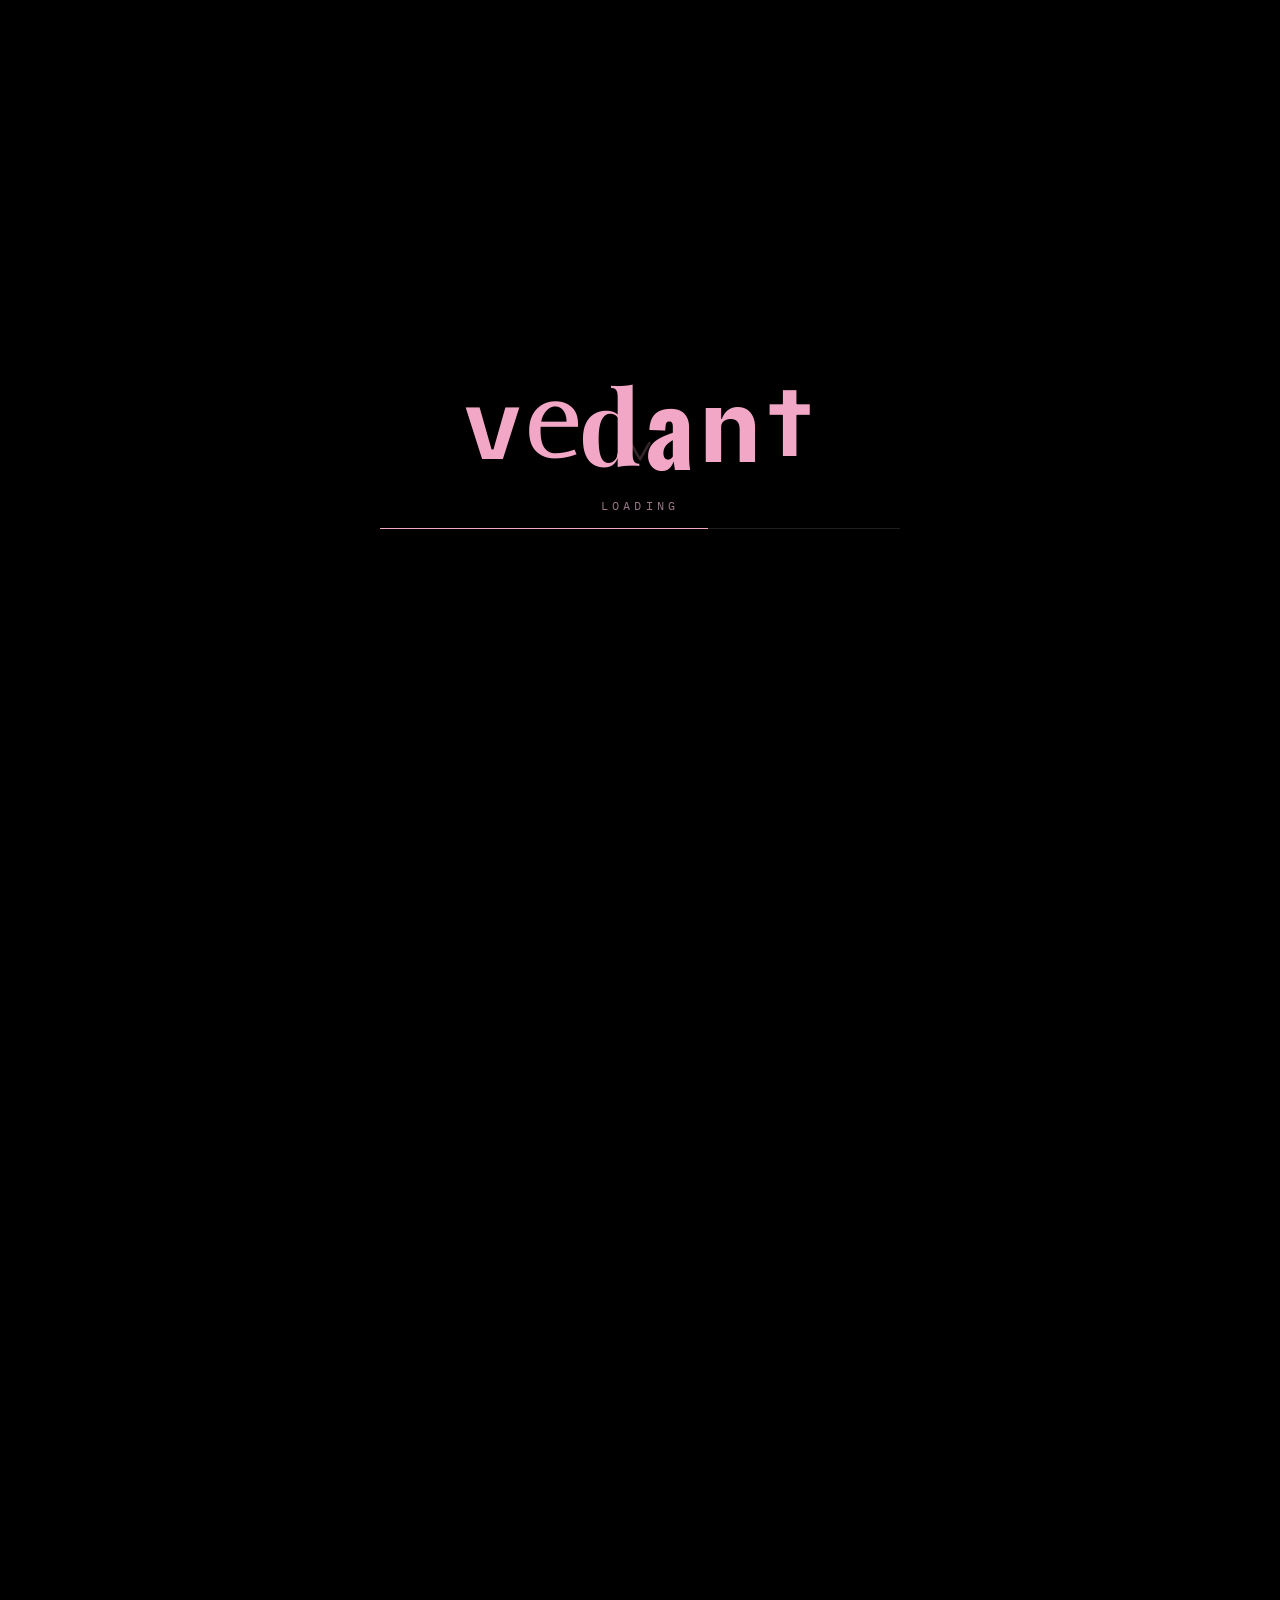
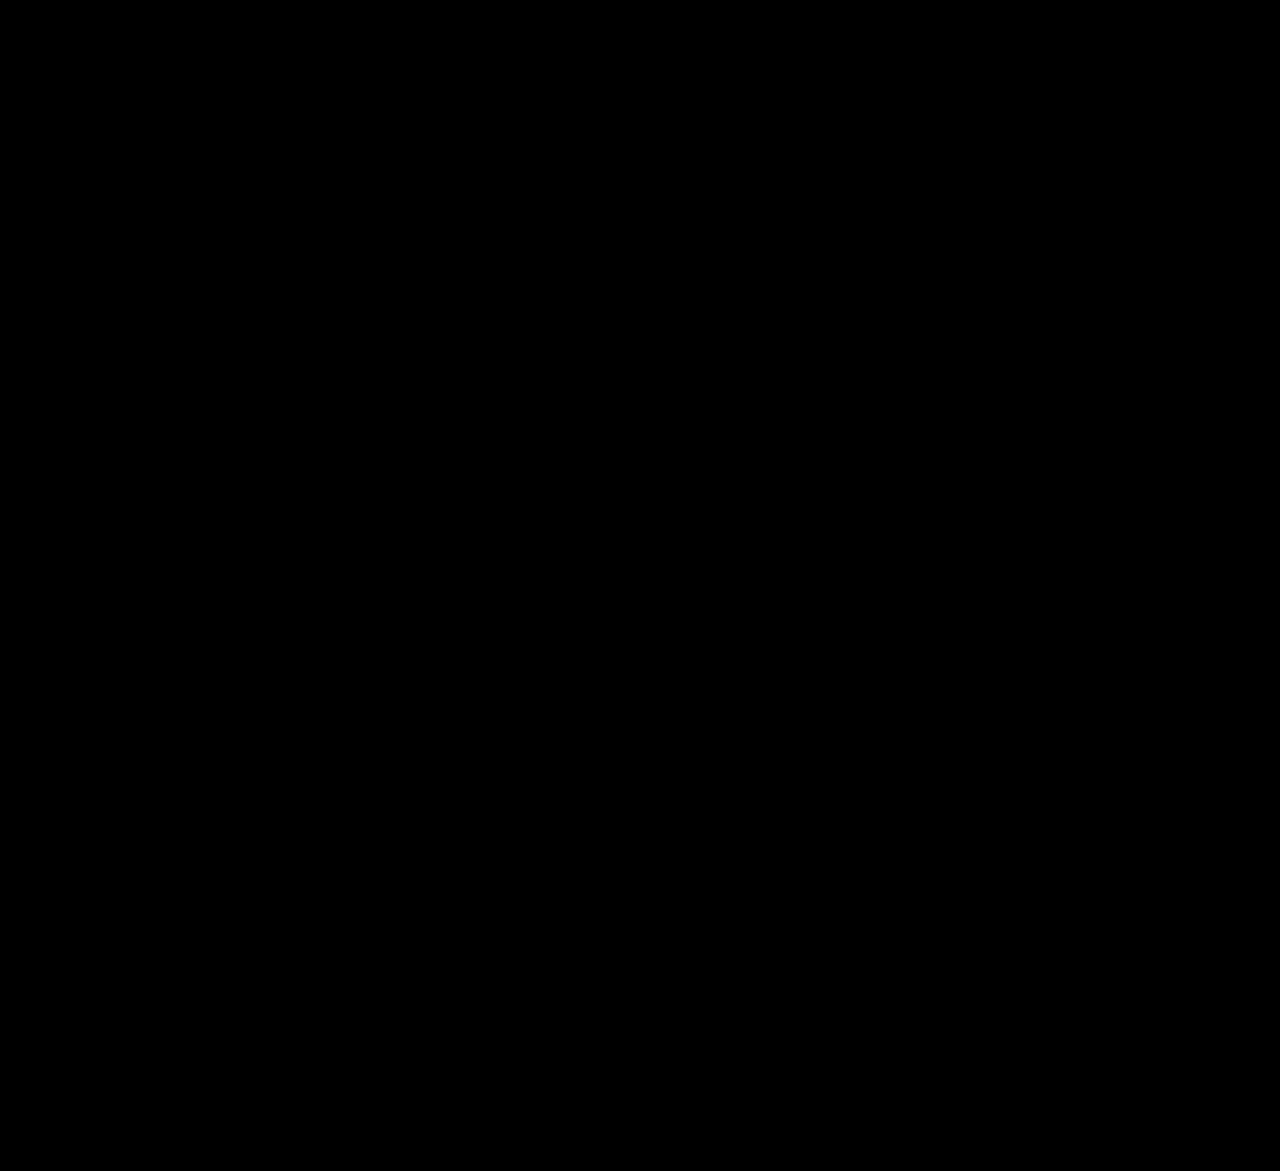
==== commit 34249c03: "ui: replace bow cursor with Hello Kitty" ====
--- a/index.html
+++ b/index.html
@@ -14,7 +14,7 @@
       href="https://fonts.googleapis.com/css2?family=Archivo+Black&family=Bebas+Neue&family=IBM+Plex+Mono:wght@400&family=Italiana&family=JetBrains+Mono:wght@700&family=Oswald:wght@700&family=Playfair+Display:wght@700&family=Rubik+Mono+One&family=Space+Grotesk:wght@400;600;700&family=Syne:wght@700&display=swap"
       rel="stylesheet"
     />
-    <link rel="stylesheet" href="style.css?v=14" />
+    <link rel="stylesheet" href="style.css?v=15" />
   </head>
   <body class="is-loading">
     <div id="loader" class="loader" aria-label="Loading">
@@ -32,13 +32,8 @@
       </div>
     </div>
 
-    <div class="cursor-bow" aria-hidden="true">
-      <svg viewBox="0 0 32 32" fill="none" xmlns="http://www.w3.org/2000/svg">
-        <path d="M16 13C11 7 5 9 7 15C9 18 12 16 14 14.5" fill="#ff4da6" />
-        <path d="M16 13C21 7 27 9 25 15C23 18 20 16 18 14.5" fill="#ff4da6" />
-        <circle cx="16" cy="14" r="2.8" fill="#ff85c8" />
-        <path d="M14.5 15.5L13 24L15.5 22L16 26L16.5 22L19 24L17.5 15.5Z" fill="#ff4da6" />
-      </svg>
+    <div class="cursor-kitty" aria-hidden="true">
+      <img src="icons/hello-kitty-cursor.svg" alt="" width="30" height="30" />
     </div>
     <div class="cursor-v" aria-hidden="true">
       <svg viewBox="0 0 24 24" fill="none" xmlns="http://www.w3.org/2000/svg">
@@ -260,6 +255,6 @@
     </div>
 
     <script src="loader.js?v=2"></script>
-    <script src="cursor.js?v=3"></script>
+    <script src="cursor.js?v=4"></script>
   </body>
 </html>
--- a/style.css
+++ b/style.css
@@ -518,14 +518,14 @@
   }
 }
 
-/* Custom cursor — pink bow + lagging V trail */
+/* Custom cursor — Hello Kitty + lagging V trail */
 body.has-cursor,
 body.has-cursor a,
 body.has-cursor button {
   cursor: none;
 }
 
-.cursor-bow,
+.cursor-kitty,
 .cursor-v {
   position: fixed;
   top: 0;
@@ -538,15 +538,15 @@
   will-change: transform;
 }
 
-.cursor-bow {
-  width: 22px;
-  height: 22px;
-  margin: -11px 0 0 -11px;
-  filter: drop-shadow(0 0 8px rgba(255, 77, 166, 0.85)) drop-shadow(0 0 18px rgba(255, 77, 166, 0.35));
+.cursor-kitty {
+  width: 30px;
+  height: 30px;
+  margin: -15px 0 0 -15px;
+  filter: drop-shadow(0 0 6px rgba(255, 255, 255, 0.5)) drop-shadow(0 0 14px rgba(255, 77, 166, 0.45));
   transition: opacity 0.25s ease, filter 0.2s ease;
 }
 
-.cursor-bow svg {
+.cursor-kitty img {
   width: 100%;
   height: 100%;
   display: block;
@@ -566,15 +566,15 @@
   display: block;
 }
 
-body.cursor-hover .cursor-bow {
-  filter: drop-shadow(0 0 12px rgba(255, 77, 166, 1)) drop-shadow(0 0 28px rgba(255, 77, 166, 0.55));
+body.cursor-hover .cursor-kitty {
+  filter: drop-shadow(0 0 10px rgba(255, 255, 255, 0.75)) drop-shadow(0 0 22px rgba(255, 77, 166, 0.75));
 }
 
 body.cursor-hover .cursor-v {
   color: rgba(255, 77, 166, 0.55);
 }
 
-body.has-cursor .cursor-bow,
+body.has-cursor .cursor-kitty,
 body.has-cursor .cursor-v {
   opacity: 1;
 }
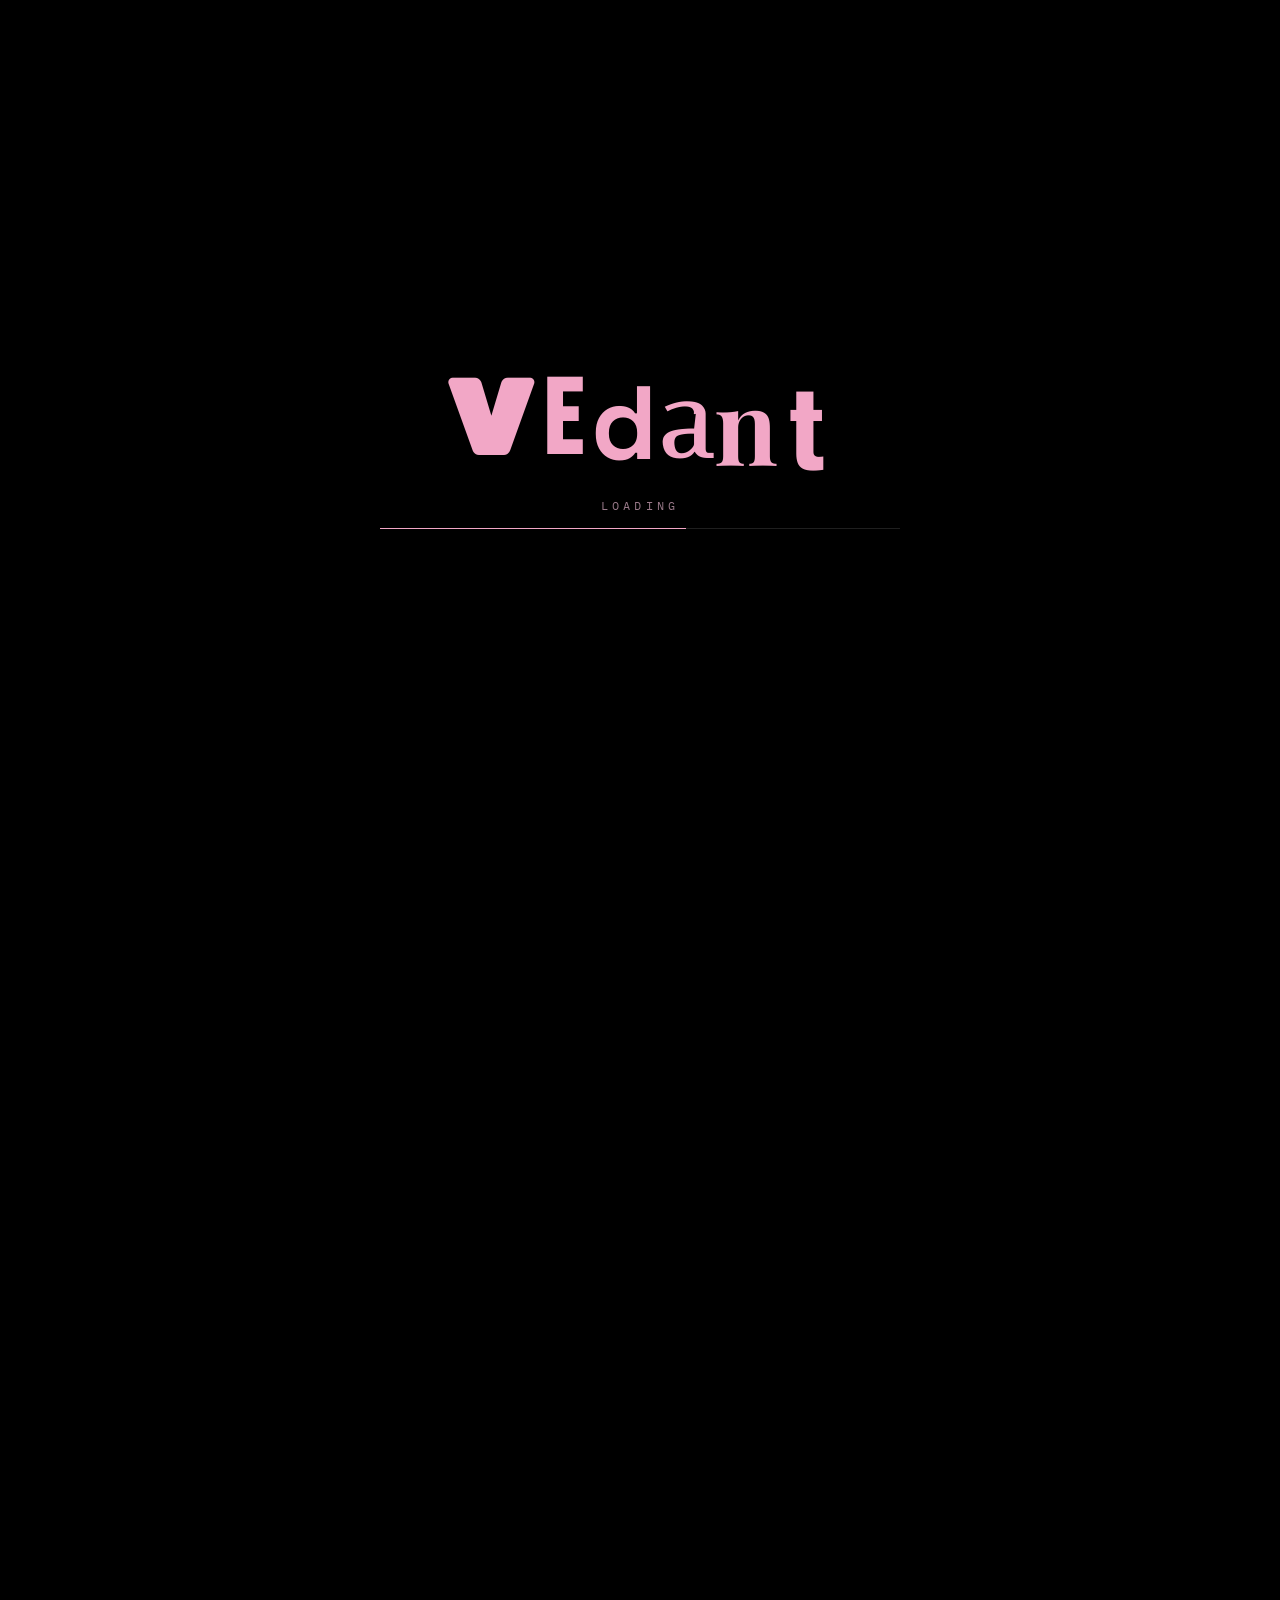
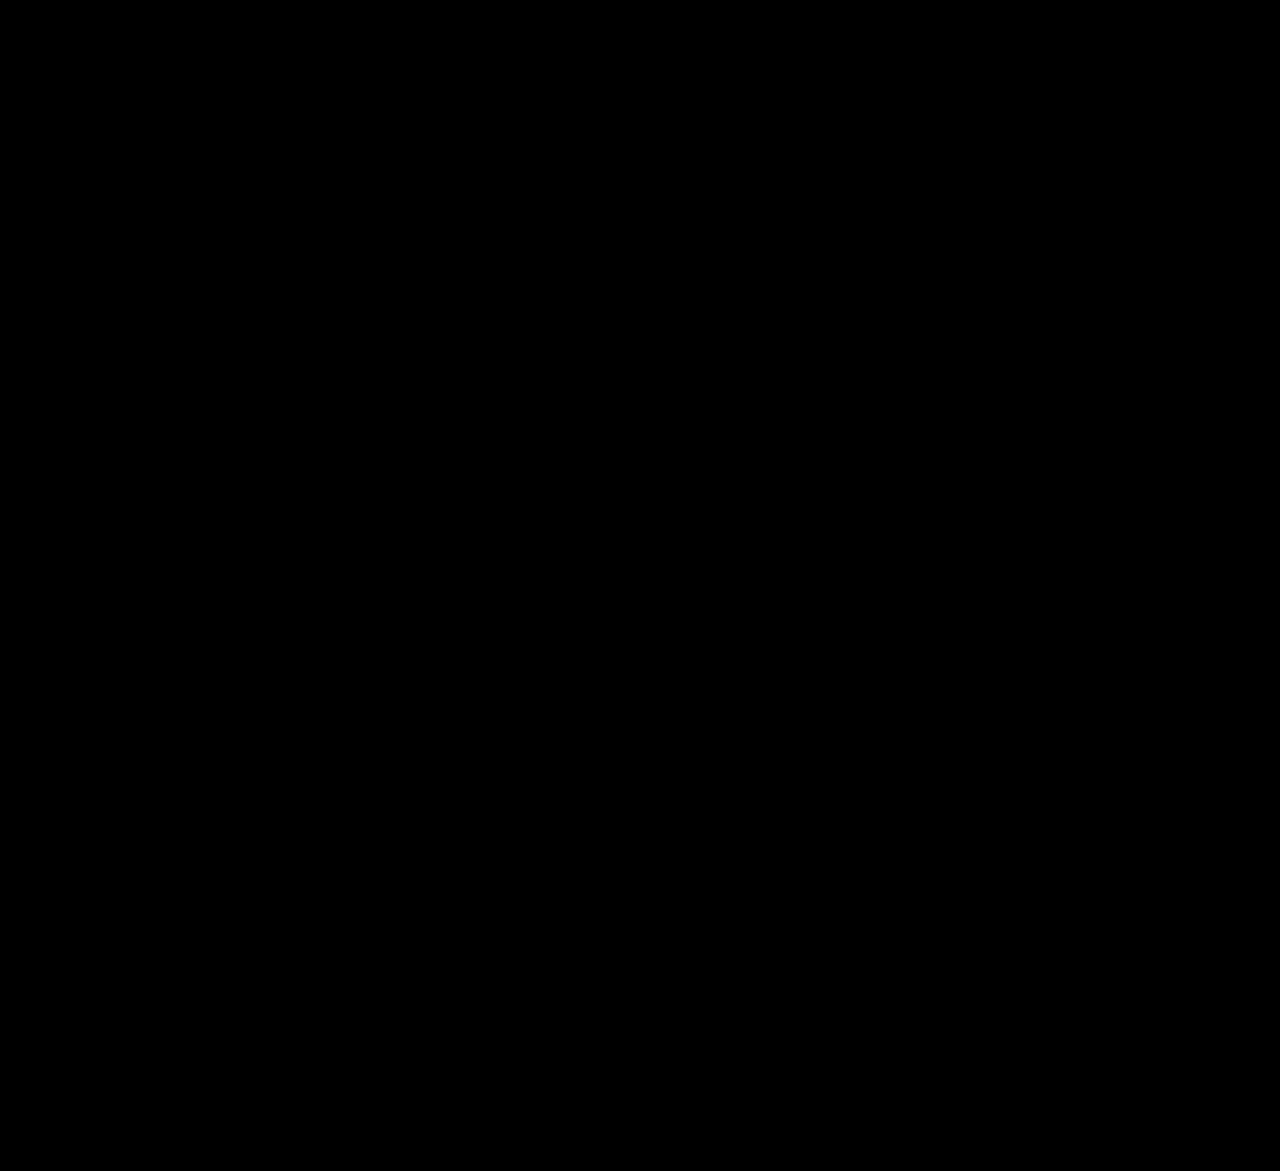
==== commit 304270f8: "ui: swap Hello Kitty and V trail for Cupid bow cursor" ====
--- a/index.html
+++ b/index.html
@@ -14,7 +14,7 @@
       href="https://fonts.googleapis.com/css2?family=Archivo+Black&family=Bebas+Neue&family=IBM+Plex+Mono:wght@400&family=Italiana&family=JetBrains+Mono:wght@700&family=Oswald:wght@700&family=Playfair+Display:wght@700&family=Rubik+Mono+One&family=Space+Grotesk:wght@400;600;700&family=Syne:wght@700&display=swap"
       rel="stylesheet"
     />
-    <link rel="stylesheet" href="style.css?v=15" />
+    <link rel="stylesheet" href="style.css?v=16" />
   </head>
   <body class="is-loading">
     <div id="loader" class="loader" aria-label="Loading">
@@ -32,13 +32,8 @@
       </div>
     </div>
 
-    <div class="cursor-kitty" aria-hidden="true">
-      <img src="icons/hello-kitty-cursor.svg" alt="" width="30" height="30" />
-    </div>
-    <div class="cursor-v" aria-hidden="true">
-      <svg viewBox="0 0 24 24" fill="none" xmlns="http://www.w3.org/2000/svg">
-        <path d="M4 6L12 20L20 6" stroke="currentColor" stroke-width="2.2" stroke-linecap="round" stroke-linejoin="round" />
-      </svg>
+    <div class="cursor-bow" aria-hidden="true">
+      <img src="icons/cupid-bow-cursor.svg" alt="" width="26" height="26" />
     </div>
 
     <div class="site-content">
@@ -255,6 +250,6 @@
     </div>
 
     <script src="loader.js?v=2"></script>
-    <script src="cursor.js?v=4"></script>
+    <script src="cursor.js?v=5"></script>
   </body>
 </html>
--- a/style.css
+++ b/style.css
@@ -518,64 +518,40 @@
   }
 }
 
-/* Custom cursor — Hello Kitty + lagging V trail */
+/* Custom cursor — Cupid's bow */
 body.has-cursor,
 body.has-cursor a,
 body.has-cursor button {
   cursor: none;
 }
 
-.cursor-kitty,
-.cursor-v {
+.cursor-bow {
   position: fixed;
   top: 0;
   left: 0;
   pointer-events: none;
   z-index: 10001;
+  width: 26px;
+  height: 26px;
+  margin: -13px 0 0 -13px;
   transform: translate(-100px, -100px);
   opacity: 0;
-  transition: opacity 0.25s ease;
+  filter: drop-shadow(0 0 8px rgba(255, 77, 166, 0.85)) drop-shadow(0 0 18px rgba(255, 77, 166, 0.35));
+  transition: opacity 0.25s ease, filter 0.2s ease;
   will-change: transform;
 }
 
-.cursor-kitty {
-  width: 30px;
-  height: 30px;
-  margin: -15px 0 0 -15px;
-  filter: drop-shadow(0 0 6px rgba(255, 255, 255, 0.5)) drop-shadow(0 0 14px rgba(255, 77, 166, 0.45));
-  transition: opacity 0.25s ease, filter 0.2s ease;
-}
-
-.cursor-kitty img {
+.cursor-bow img {
   width: 100%;
   height: 100%;
   display: block;
 }
 
-.cursor-v {
-  width: 28px;
-  height: 28px;
-  margin: -14px 0 0 -14px;
-  color: rgba(242, 167, 198, 0.22);
-  transition: color 0.2s ease, opacity 0.25s ease;
-}
-
-.cursor-v svg {
-  width: 100%;
-  height: 100%;
-  display: block;
-}
-
-body.cursor-hover .cursor-kitty {
-  filter: drop-shadow(0 0 10px rgba(255, 255, 255, 0.75)) drop-shadow(0 0 22px rgba(255, 77, 166, 0.75));
-}
-
-body.cursor-hover .cursor-v {
-  color: rgba(255, 77, 166, 0.55);
-}
-
-body.has-cursor .cursor-kitty,
-body.has-cursor .cursor-v {
+body.cursor-hover .cursor-bow {
+  filter: drop-shadow(0 0 12px rgba(255, 77, 166, 1)) drop-shadow(0 0 28px rgba(255, 77, 166, 0.55));
+}
+
+body.has-cursor .cursor-bow {
   opacity: 1;
 }
 
